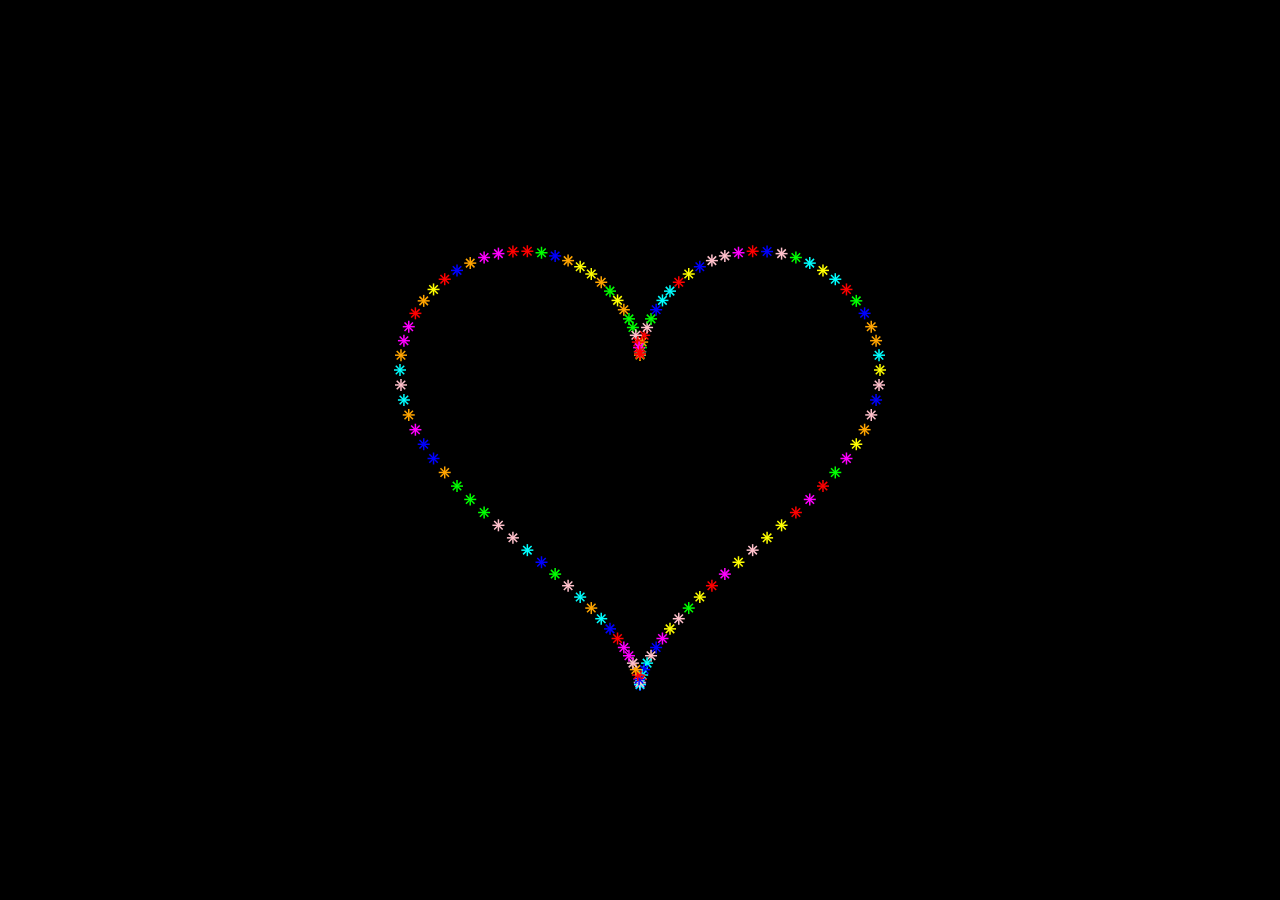
==== index.html @ 090078f6 "Create index.html" ====
<!DOCTYPE html>
<html lang="en">
<head>
<meta charset="UTF-8">
<meta name="viewport" content="width=device-width, initial-scale=1.0">
<title>Sparkling Heart</title>
<style>
body{
    margin:0;
    overflow:hidden;
    background:black;
}
canvas{
    display:block;
}
</style>
</head>
<body>

<canvas id="canvas"></canvas>

<script>
const canvas = document.getElementById("canvas");
const ctx = canvas.getContext("2d");

function resize(){
    canvas.width = window.innerWidth;
    canvas.height = window.innerHeight;
}
resize();
window.addEventListener("resize", resize);

const colors = [
    "red","blue","lime","yellow",
    "cyan","magenta","orange","pink"
];

function drawStar(x,y,size,color){
    ctx.strokeStyle=color;
    ctx.lineWidth=1.5;

    for(let i=0;i<8;i++){
        let angle=i*Math.PI/4;
        ctx.beginPath();
        ctx.moveTo(x,y);
        ctx.lineTo(
            x+Math.cos(angle)*size,
            y+Math.sin(angle)*size
        );
        ctx.stroke();
    }
}

function drawHeart(){
    ctx.clearRect(0,0,canvas.width,canvas.height);

    const cx=canvas.width/2;
    const cy=canvas.height/2-20;

    for(let i=0;i<120;i++){
        let t=i*Math.PI*2/120;

        let x=16*Math.pow(Math.sin(t),3)*15;
        let y=(
            13*Math.cos(t)
            -5*Math.cos(2*t)
            -2*Math.cos(3*t)
            -Math.cos(4*t)
        )*15;

        drawStar(
            cx+x,
            cy-y,
            6,
            colors[Math.floor(Math.random()*colors.length)]
        );
    }
}

setInterval(drawHeart,250);
</script>

</body>
</html>
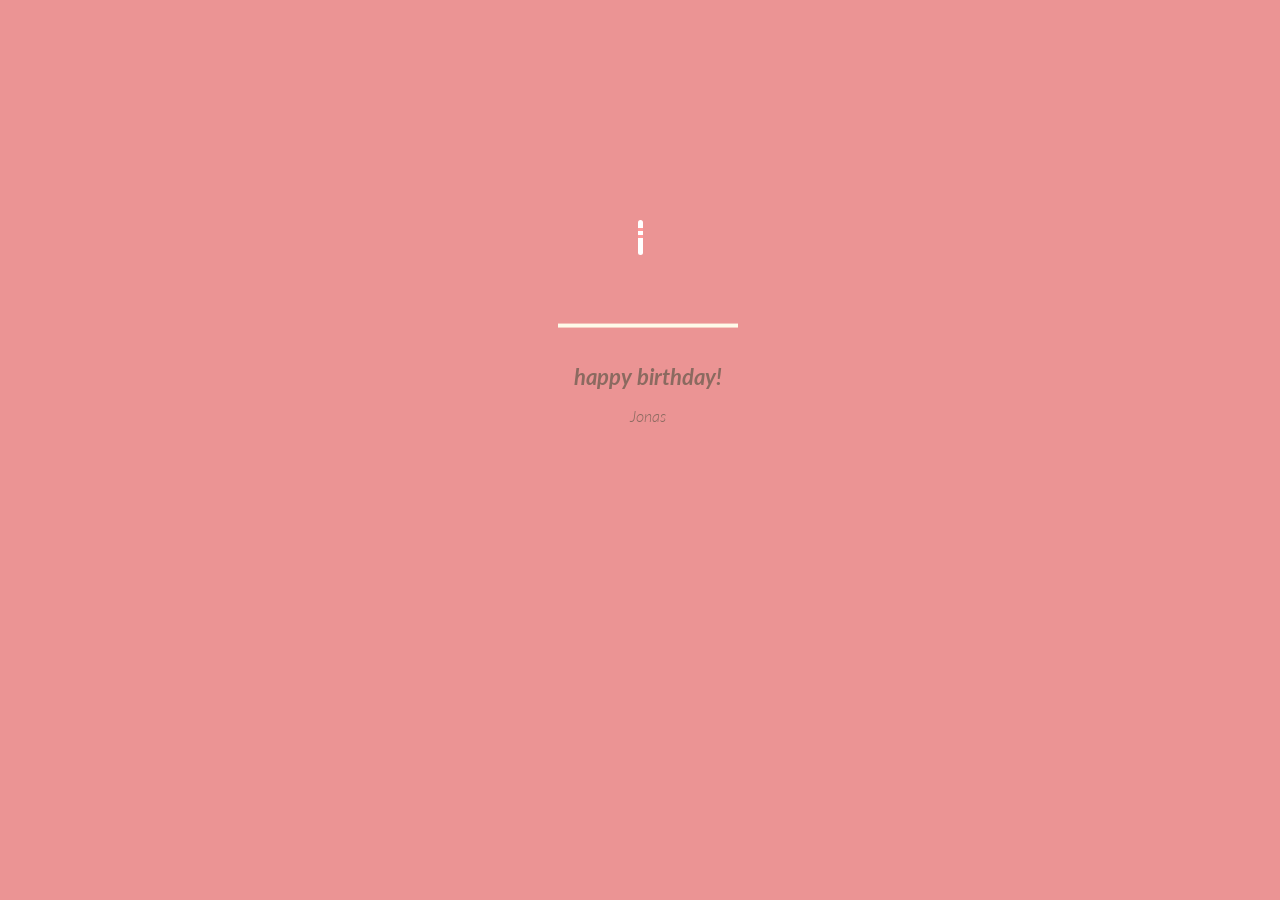
==== commit d7efd8db: "Add files via upload" ====
--- a/index.html
+++ b/index.html
@@ -1,84 +1,170 @@
-<!DOCTYPE html>
-<html lang="en">
-<head>
-<meta charset="UTF-8">
-<meta name="viewport" content="width=device-width, initial-scale=1.0">
-<title>Sparkling Heart</title>
-<style>
-body{
-    margin:0;
-    overflow:hidden;
-    background:black;
-}
-canvas{
-    display:block;
-}
-</style>
-</head>
-<body>
-
-<canvas id="canvas"></canvas>
-
-<script>
-const canvas = document.getElementById("canvas");
-const ctx = canvas.getContext("2d");
-
-function resize(){
-    canvas.width = window.innerWidth;
-    canvas.height = window.innerHeight;
-}
-resize();
-window.addEventListener("resize", resize);
-
-const colors = [
-    "red","blue","lime","yellow",
-    "cyan","magenta","orange","pink"
-];
-
-function drawStar(x,y,size,color){
-    ctx.strokeStyle=color;
-    ctx.lineWidth=1.5;
-
-    for(let i=0;i<8;i++){
-        let angle=i*Math.PI/4;
-        ctx.beginPath();
-        ctx.moveTo(x,y);
-        ctx.lineTo(
-            x+Math.cos(angle)*size,
-            y+Math.sin(angle)*size
-        );
-        ctx.stroke();
-    }
-}
-
-function drawHeart(){
-    ctx.clearRect(0,0,canvas.width,canvas.height);
-
-    const cx=canvas.width/2;
-    const cy=canvas.height/2-20;
-
-    for(let i=0;i<120;i++){
-        let t=i*Math.PI*2/120;
-
-        let x=16*Math.pow(Math.sin(t),3)*15;
-        let y=(
-            13*Math.cos(t)
-            -5*Math.cos(2*t)
-            -2*Math.cos(3*t)
-            -Math.cos(4*t)
-        )*15;
-
-        drawStar(
-            cx+x,
-            cy-y,
-            6,
-            colors[Math.floor(Math.random()*colors.length)]
-        );
-    }
-}
-
-setInterval(drawHeart,250);
-</script>
-
-</body>
-</html>
+<!DOCTYPE html>
+<html lang="en">
+<head>
+    <meta charset="UTF-8">
+    <meta name="viewport" content="width=device-width, initial-scale=1.0">
+    <link rel="stylesheet" href="style.css">
+    <title>Birthday Cake Animation || @code_Zenith.ai</title>
+</head>
+<body>
+    <div class="velas">
+    <div class="fuego"></div>
+    <div class="fuego"></div>
+    <div class="fuego"></div>
+    <div class="fuego"></div>
+    <div class="fuego"></div>
+</div>
+<svg id="cake" version="1.1" x="0px" y="0px" width="200px" height="500px" viewBox="0 0 200 500" enable-background="new 0 0 200 500" xml:space="preserve">
+    <path fill="#a88679" d="M173.667-13.94c-49.298,0-102.782,0-147.334,0c-3.999,0-4-16.002,0-16.002
+		c44.697,0,96.586,0,147.334,0C177.667-29.942,177.668-13.94,173.667-13.94z">
+        <animate id="bizcocho_3" attributeName="d" calcMode="spline" keySplines="0 0 1 1; 0 0 1 1" begin="relleno_2.end" dur="0.3s" fill="freeze" values="
+                          M173.667-13.94c-49.298,0-102.782,0-147.334,0c-3.999,0-4-16.002,0-16.002
+		c44.697,0,96.586,0,147.334,0C177.667-29.942,177.668-13.94,173.667-13.94z
+                          ;
+                          M173.667,411.567c-47.995,12.408-102.955,12.561-147.334,0
+		c-3.848-1.089-0.189-16.089,3.661-15.002c44.836,12.66,90.519,12.753,139.427,0.07
+		C173.293,395.631,177.541,410.566,173.667,411.567z
+                          ;
+                          M173.667,427.569c-49.795,0-101.101,0-147.334,0c-3.999,0-4-16.002,0-16.002
+		c46.385,0,97.539,0,147.334,0C177.668,411.567,177.667,427.569,173.667,427.569z
+                          " />
+    </path>
+    <path fill="#8b6a60" d="M100-178.521c1.858,0,3.364,1.506,3.364,3.363c0,0,0,33.17,0,44.227
+		c0,19.144,0,57.431,0,76.574c0,10.152,0,40.607,0,40.607c0,1.858-1.506,3.364-3.364,3.364l0,0c-1.858,0-3.364-1.506-3.364-3.364c0,0,0-30.455,0-40.607c0-19.144,0-57.432,0-76.575c0-11.057,0-44.226,0-44.226C96.636-177.015,98.142-178.521,100-178.521
+		L100-178.521z">
+        <animate id="relleno_2" attributeName="d" calcMode="spline" keySplines="0 0 1 1; 0 0 1 1; 0 0 0.58 1" begin="bizcocho_2.end" dur="0.5s" fill="freeze" values="
+                          M100-178.521c1.858,0,3.364,1.506,3.364,3.363c0,0,0,33.17,0,44.227
+		c0,19.144,0,57.431,0,76.574c0,10.152,0,40.607,0,40.607c0,1.858-1.506,3.364-3.364,3.364l0,0c-1.858,0-3.364-1.506-3.364-3.364c0,0,0-30.455,0-40.607c0-19.144,0-57.432,0-76.575c0-11.057,0-44.226,0-44.226C96.636-177.015,98.142-178.521,100-178.521
+		L100-178.521z
+                          ;
+                          M100,267.257c1.858,0,3.364,1.506,3.364,3.363c0,0,0,33.17,0,44.227
+		c0,19.143,0,57.43,0,76.574c0,10.151,0,40.606,0,40.606c0,1.858-1.506,3.364-3.364,3.364l0,0c-1.858,0-3.364-1.506-3.364-3.364
+		c0,0,0-30.455,0-40.606c0-19.145,0-57.432,0-76.576c0-11.057,0-44.225,0-44.225C96.636,268.763,98.142,267.257,100,267.257
+		L100,267.257z
+                          ;
+                          M93.928,405.433c-0.655,6.444-0.102,9.067,2.957,11.798c0,0,8.083,5.571,16.828,3.503
+		c18.629-4.406,43.813,6.194,50.792,7.791c14.75,3.375,9.162,6.867,9.162,6.867c-2.412,2.258-58.328,0-73.667,0l0,0
+		c-1.858,0-69.995,2.133-73.667,0c0,0-3.337-2.439,6.172-5.992c11.375-4.25,52.875,8.822,47.139-9.442
+		c-6.333-20.167,5.226-21.514,5.226-21.514c3.435-0.915,12.78-6.663,10.923-0.546L93.928,405.433z
+                          ;
+                          M102.242,427.569c5.348,0,14.079,0,17.462,0c0,0,17.026,0,27.504,0
+		c19.143,0,20.39-3.797,26.459,0c3,1.877,0,7.823,0,7.823c-2.412,2.258-58.328,0-73.667,0l0,0c-1.858,0-67.187,0-73.667,0
+		c0,0-4.125-4.983,0-7.823c5.201-3.58,16.085,0,23.725,0c8.841,0,20.762,0,20.762,0c3.686,0,8.597,0,19.511,0H102.242z
+                          " />
+    </path>
+    <path fill="#a88679" d="M173.667-15.929c-46.512,0-105.486,0-147.334,0c-3.999,0-4-16.002,0-16.002
+		c43.566,0,97.96,0,147.334,0C177.667-31.931,177.666-15.929,173.667-15.929z">
+        <animate id="bizcocho_2" attributeName="d" calcMode="spline" keySplines="0 0 1 1; 0 0 1 1; 0.25 0 0.58 1" begin="relleno_1.end" dur="0.5s" fill="freeze" values="
+                          M173.667-15.929c-46.512,0-105.486,0-147.334,0c-3.999,0-4-16.002,0-16.002
+		c43.566,0,97.96,0,147.334,0C177.667-31.931,177.666-15.929,173.667-15.929z
+                          ;
+                          M173.434,445.393c-47.269,8.001-105.245,8.001-147.334,0c-3.929-0.747-0.692-16.543,3.243-15.824
+		c43.828,8.001,92.165,8.001,140.739,0C174.029,428.918,177.377,444.726,173.434,445.393z
+                          ;
+                          M173.667,449.514c-47.576-5.454-102.799-5.744-147.333,0c-3.966,0.512-3.938-15.297,0-16.002
+		c43.683-7.823,97.646-8.026,147.333,0C177.616,434.15,177.642,449.969,173.667,449.514z
+                          ;
+                          M173.667,451.394c-49.298,0-102.782,0-147.334,0c-3.999,0-4-16.002,0-16.002
+		c44.697,0,96.586,0,147.334,0C177.667,435.392,177.668,451.394,173.667,451.394z
+                          " />
+    </path>
+    <path fill="#8b6a60" d="M101.368-73.685c0,12.164,0,15.18,0,28.519c0,22.702,0-13.661,0,8.304c0,14.48,0,18.233,0,30.512
+		c0,1.753-2.958,1.847-2.958,0c0-12.68,0-16.277,0-30.401c0-21.983,0,11.66,0-8.305c0-13.027,0-15.992,0-28.628
+		C98.411-75.883,101.368-75.592,101.368-73.685z">
+        <animate id="relleno_1" attributeName="d" calcMode="spline" keySplines="0 0 1 1; 0 0 1 1; 0 0 0.6 1" begin="bizcocho_1.end" dur="0.5s" fill="freeze" values="
+                          M101.368-73.685c0,12.164,0,15.18,0,28.519c0,22.702,0-13.661,0,8.304c0,14.48,0,18.233,0,30.512
+		c0,1.753-2.958,1.847-2.958,0c0-12.68,0-16.277,0-30.401c0-21.983,0,11.66,0-8.305c0-13.027,0-15.992,0-28.628
+		C98.411-75.883,101.368-75.592,101.368-73.685z
+                          ;
+                          M101.368,350.885c0,12.164,0,65.18,0,78.518c0,22.703,0-33.66,0-11.695c0,14.48,0,28.232,0,40.512
+		c0,1.753-2.958,1.847-2.958,0c0-12.68,0-26.277,0-40.402c0-21.982,0,31.66,0,11.695c0-13.027,0-65.992,0-78.627
+		C98.411,348.686,101.368,348.977,101.368,350.885z
+                          ;
+                          M128.38,447.567c37.626,6.312,39.303,13.658,26.833,12.833c-22.653-1.499-13.636-0.831-23.302-0.831
+		c-14.48,0-17.884,0-30.163,0c-2.087,0-2.068,0-3.915,0c-13.333,0-8.963,0-23.088,0c-11.668,0-14.062,5.995-27.532,1.164
+		c-12.629-4.529,38.667-3.167,46.833-17.333C100.077,432.94,105.546,443.736,128.38,447.567z
+                          ;
+                          M173.667,451.394c2.875,0,2.997,9.257,0,9.131c-22.662-0.956-32.09-0.956-41.756-0.956
+		c-14.48,0-17.884,0-30.163,0c-2.087,0-2.068,0-3.915,0c-13.333,0-8.963,0-23.088,0c-11.668,0-34.99-0.294-48.412,1.831
+		c-4.109,0.65-3.01-10.006,0-10.006C37.129,451.394,149.379,451.394,173.667,451.394z
+                          " />
+    </path>
+    <path fill="#a88679" d="M173.667,21.571c-33.174,0-111.467,0-147.334,0c-4,0-4-16.002,0-16.002c39.836,0,105.982,0,147.334,0
+		C177.668,5.569,177.667,21.571,173.667,21.571z">
+        <animate id="bizcocho_1" attributeName="d" calcMode="spline" keySplines="0 0 1 1; 0 0 1 1; 0 0 1 1; 0.25 0 1 1; 0 0 1 1; 0.25 0 0.6 1" begin="2s" dur="0.8s" fill="freeze" values="
+                          M173.667,21.571c-33.174,0-111.467,0-147.334,0c-4,0-4-16.002,0-16.002c39.836,0,105.982,0,147.334,0
+		C177.668,5.569,177.667,21.571,173.667,21.571z
+                          ;
+                          M173.667,459.569c-33.197,16.002-110.782,16.002-147.334,0c-3.664-1.604,1.614-15.617,5.337-14.153
+		c40.702,16.002,94.289,16.104,136.505,0.103C171.917,444.1,177.271,457.832,173.667,459.569z
+                          ;
+                          M171.817,475.571c-39.361-3.001-105.438-2.571-143.556,0c-3.991,0.27-7.377-14.736-3.387-15.014
+		c41.553-2.888,104.421-3.121,150.51-0.233C179.378,460.574,175.806,475.875,171.817,475.571z
+                          ;
+                          M171.817,459.564c-38.8-12.188-104.504-13.762-143.556,0c-3.772,1.329-7.961-12.604-4.178-13.905
+		c40.864-14.064,105.114-15.52,151.918-0.973C179.822,445.874,175.634,460.762,171.817,459.564z
+                          ;
+                          M173.667,475.571c-46.376-5.005-105.924-4.003-147.334,0c-3.981,0.385-3.479-15.421,0.479-16.002
+		c43.087-6.327,97.705-7.083,146.855,0.438C177.621,460.613,177.644,476,173.667,475.571z
+                          ;
+                          M173.667,474.117c-46.376,1.866-105.638,2.01-147.334,0c-3.995-0.192-3.52-16.144,0.479-16.002
+		c43.794,1.55,96.341,1.541,145.723,0C176.532,457.99,177.663,473.956,173.667,474.117z
+                          ;
+                          M173.667,475.571c-46.512,0-105.486,0-147.334,0c-3.999,0-4-16.002,0-16.002c43.566,0,97.96,0,147.334,0
+		C177.667,459.569,177.666,475.571,173.667,475.571z
+                          " />
+    </path>
+    <path fill="#fefae9" d="M104.812,113.216c0,3.119-2.164,5.67-4.812,5.67c-2.646,0-4.812-2.551-4.812-5.67c0-5.594,0-16.782,0-22.375
+	c0-5.143,0-15.427,0-20.568c0-7.333,0-21.998,0-29.33c0-5.523,0-16.569,0-22.092c0-3.295,0-9.885,0-13.181
+	C95.188,2.551,97.353,0,100,0c2.648,0,4.812,2.551,4.812,5.669c0,3.248,0,9.743,0,12.991c0,5.428,0,16.284,0,21.711
+	c0,7.618,0,22.854,0,30.472c0,4.952,0,14.854,0,19.807C104.812,96.292,104.812,107.576,104.812,113.216z">
+        <animate id="crema" attributeName="d" calcMode="spline" keySplines="0 0 1 1; 0 0 1 1; 0 0 1 1; 0.25 0 1 1; 0 0 1 1; 0 0 0.58 1" begin="bizcocho_3.end" dur="2s" fill="freeze" values="
+                          M104.812,113.216c0,3.119-2.164,5.67-4.812,5.67c-2.646,0-4.812-2.551-4.812-5.67c0-5.594,0-16.782,0-22.375
+	c0-5.143,0-15.427,0-20.568c0-7.333,0-21.998,0-29.33c0-5.523,0-16.569,0-22.092c0-3.295,0-9.885,0-13.181
+	C95.188,2.551,97.353,0,100,0c2.648,0,4.812,2.551,4.812,5.669c0,3.248,0,9.743,0,12.991c0,5.428,0,16.284,0,21.711
+	c0,7.618,0,22.854,0,30.472c0,4.952,0,14.854,0,19.807C104.812,96.292,104.812,107.576,104.812,113.216z
+                          ;
+                          M104.812,405.897c0,3.119-2.164,5.67-4.812,5.67c-2.646,0-4.812-2.551-4.812-5.67c0-5.594,0-16.782,0-22.376
+	c0-5.143,0-15.426,0-20.568c0-7.332,0-21.997,0-29.33c0-5.522,0-16.568,0-22.092c0-3.295,0-9.885,0-13.181
+	c0-3.118,2.165-5.669,4.812-5.669c2.648,0,4.812,2.551,4.812,5.669c0,3.247,0,9.743,0,12.991c0,5.428,0,16.283,0,21.711
+	c0,7.618,0,22.854,0,30.473c0,4.951,0,14.854,0,19.807C104.812,388.972,104.812,400.256,104.812,405.897z
+                          ;
+                          M111.873,411.567c-3.119,0-9.226,0-11.874,0c-2.646,0-7.748,0-10.867,0c-7.086,0-12.698,0-18.292,0
+	c-6.592,0-12.871,7.371-19.166,3.008c-10.043-6.961-7.776-10.169,2.991-17.745c12.61-8.873,27.713,1.994,25.919-7.531
+	c-2.589-13.742,11.008-14.513,11.365-17.789c0.441-4.051,4.235-11.107,8.051-8.175c3.113,2.393,1.007,8.008,0,13.159
+	c-1.871,9.569,8.058,2.113,9.494,14.155c2.592,21.732,21.184-0.675,29.309,7.976c5.216,5.553,18.413,5.552,15.426,12.942
+	c-3.131,7.745-15.825-4.369-23.8,2.903C126.261,418.271,118.301,411.567,111.873,411.567z
+                          ;
+                          M111.873,411.567c-3.119,0-9.226,0-11.874,0c-2.646,0-9.734,4.069-12.853,4.069
+	c-7.086,0-10.712-4.069-16.306-4.069c-6.592,0-12.12,6.013-19.166,3.008c-7.053-3.008-7.458,2.026-18.659,1.165
+	c-6.832-0.525-7.522-3.034-7.533-6.265c-0.037-10.336,22.073-2.452,36.613-2.628c10.234-0.124,19.856-1.439,37.905-2.102
+	c16.642-0.61,32.699,1.552,46.009,1.927c12.438,0.351,29.663-8.99,31.532,3.315c0.773,5.093-5.605,3.342-11.211,9.579
+	c-5.093,5.667-7.59-4.605-12.965-3.832c-8.269,1.189-14.962-8.537-22.937-1.265C126.261,418.271,118.301,411.567,111.873,411.567z
+                          ;
+                          M110.946,413.652c-2.904-1.137-8.405-2.748-12.446-0.97c-6.099,2.685-7.273,10.358-13.253,8.242
+	c-7.843-2.775-8.953-5.008-14.546-5.01c-24.653-0.011-4.849,26.507-18.264,26.507c-12.377,0,5.791-33.537-19.422-26.682
+	c-7.703,2.095-9.806-0.942-9.817-4.173c-0.037-10.336,24.357-4.544,38.897-4.72c10.234-0.124,19.856-1.439,37.905-2.102
+	c16.642-0.61,32.699,1.552,46.009,1.927c12.438,0.351,28.973-8.865,31.532,3.315c1.449,6.896,0.318,15.624-3.874,15.624
+	c-7.619,0-1.788-15.192-19.243-7.111c-7.581,3.51-15.963-9.738-26.669,1.066C120.644,426.744,118.381,416.561,110.946,413.652z
+                          ;
+                          M111.547,413.9c-2.969-0.956-8.775-0.949-13.167-0.5c-14.667,1.5-8.325,16.508-14.667,16.666
+	c-6.667,0.166-0.167-13.5-13.013-14.151c-30.471-1.545-5.572,46.651-18.987,46.651c-12.377,0,10.333-50.166-18.667-44.5
+	c-7.835,1.531-9.537-1.417-9.548-4.647c-0.037-10.336,23.675-5.177,38.215-5.353c10.234-0.124,20.618-1.671,38.667-2.333
+	c16.642-0.61,32.023,1.458,45.333,1.833c12.438,0.351,33.819-8.431,33.199,4.001c-0.532,10.666,0.414,26.166-5.245,25.833
+	c-7.606-0.447-2.954-31.5-19.243-18.899c-7.985,6.177-17.658-5.969-27.377,5.732C118.88,434.066,121.38,417.067,111.547,413.9z
+                          ;
+                          M111.547,415.233c-6.667-0.834-9.667,4.667-13.833,3.333c-19.649-6.291-8.158,22.176-14.5,22.334
+	c-6.667,0.166,2.833-18-13.333-22.167c-29.544-7.615-9.667,43.833-20.167,43.833c-10.333,0,8.004-55.006-16.833-39
+	c-7.5,4.833-9.508-3.78-9.299-7.004c0.799-12.329,23.592-7.153,38.132-7.329c10.234-0.124,20.238-1.505,38.287-2.167
+	c16.642-0.61,32.903,1.125,46.213,1.5c12.438,0.351,35.058-5.579,31.863,6.451c-5.532,20.833,1.25,28.216-4.409,27.883
+	c-7.606-0.447-6.058-37.895-20.62-23.333c-10.167,10.166-15.972-0.747-25,12C119.547,443.568,121.798,416.515,111.547,415.233z
+                          " />
+    </path>
+    <rect x="10" y="475.571" fill="#fefae9" width="180" height="4" />
+</svg>
+<div class="text">
+  <h1>happy birthday!</h1>
+  <p>Jonas</p>
+</div>
+</body>
+</html>
--- a/style.css
+++ b/style.css
@@ -0,0 +1,113 @@
+@import url(https://fonts.googleapis.com/css?family=Lato:300italic);
+
+html,
+body {
+  width: 100%;
+  height: 100%;
+}
+
+body {
+  background: #eb9494;
+  overflow: hidden;
+}
+
+#cake {
+  display: block;
+  position: relative;
+  margin: -10em auto 0 auto;
+}
+
+/* ============================================== Candle
+*/
+
+.velas {
+  background: #ffffff;
+  border-radius: 10px;
+  position: absolute;
+  top: 228px;
+  left: 50%;
+  margin-left: -2.4px;
+  margin-top: -8.33333333px;
+  width: 5px;
+  height: 35px;
+  transform: translateY(-300px);
+  backface-visibility: hidden;
+  animation: in 500ms 6s ease-out forwards;
+}
+.velas:after,
+.velas:before {
+  background: rgba(255, 0, 0, 0.4);
+  content: "";
+  position: absolute;
+  width: 100%;
+  height: 2.22222222px;
+}
+.velas:after {
+  top: 25%;
+  left: 0;
+}
+.velas:before {
+  top: 45%;
+  left: 0;
+}
+
+/* ============================================== Fire
+*/
+
+.fuego {
+  border-radius: 100%;
+  position: absolute;
+  top: -20px;
+  left: 50%;
+  margin-left: -2.6px;
+  width: 6.66666667px;
+  height: 18px;
+}
+.fuego:nth-child(1) {
+  animation: fuego 2s 6.5s infinite;
+}
+.fuego:nth-child(2) {
+  animation: fuego 1.5s 6.5s infinite;
+}
+.fuego:nth-child(3) {
+  animation: fuego 1s 6.5s infinite;
+}
+.fuego:nth-child(4) {
+  animation: fuego 0.5s 6.5s infinite;
+}
+.fuego:nth-child(5) {
+  animation: fuego 0.2s 6.5s infinite;
+}
+
+/* ============================================== Animation Fire
+*/
+
+@keyframes fuego {
+  0%, 100% {
+    background: rgba(254, 248, 97, 0.5);
+    box-shadow: 0 0 40px 10px rgba(248, 233, 209, 0.2);
+    transform: translateY(0) scale(1);
+  }
+  50% {
+    background: rgba(255, 50, 0, 0.1);
+    box-shadow: 0 0 40px 20px rgba(248, 233, 209, 0.2);
+    transform: translateY(-20px) scale(0);
+  }
+}
+
+@keyframes in {
+  to {
+    transform: translateY(0);
+  }
+}
+
+.text {
+  color: #8b6a60;
+  font-family: 'Lato', sans-serif;
+  font-weight: 300;
+  font-style:italic;
+  text-align: center;
+  h1 {
+    font-size: 1.4em;
+  }
+}  
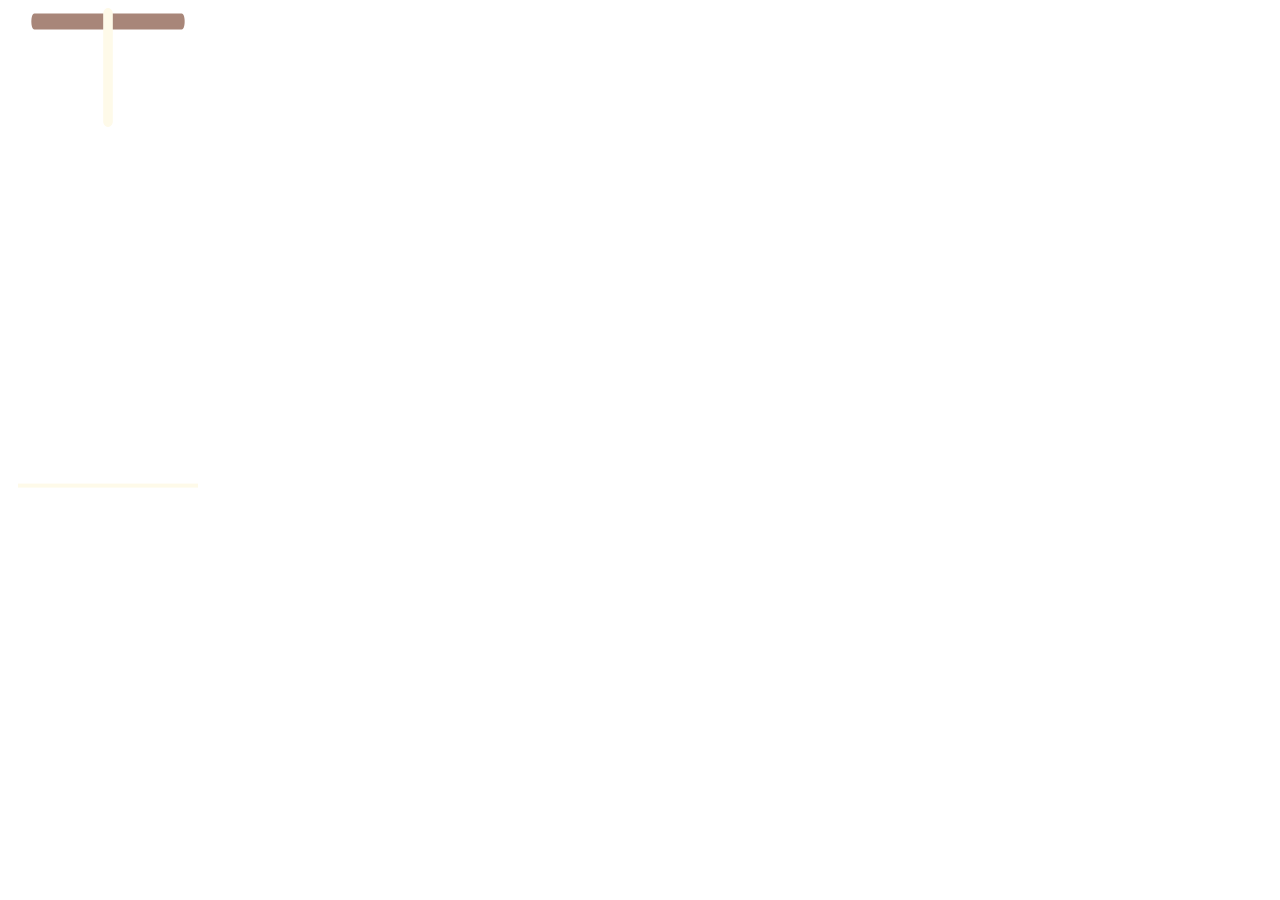
==== commit d3b79277: "Rename index_cake_bigger_no_text.html to index.html" ====
--- a/index.html
+++ b/index.html
@@ -1,170 +1,167 @@
-<!DOCTYPE html>
-<html lang="en">
-<head>
-    <meta charset="UTF-8">
-    <meta name="viewport" content="width=device-width, initial-scale=1.0">
-    <link rel="stylesheet" href="style.css">
-    <title>Birthday Cake Animation || @code_Zenith.ai</title>
-</head>
-<body>
-    <div class="velas">
-    <div class="fuego"></div>
-    <div class="fuego"></div>
-    <div class="fuego"></div>
-    <div class="fuego"></div>
-    <div class="fuego"></div>
-</div>
-<svg id="cake" version="1.1" x="0px" y="0px" width="200px" height="500px" viewBox="0 0 200 500" enable-background="new 0 0 200 500" xml:space="preserve">
-    <path fill="#a88679" d="M173.667-13.94c-49.298,0-102.782,0-147.334,0c-3.999,0-4-16.002,0-16.002
-		c44.697,0,96.586,0,147.334,0C177.667-29.942,177.668-13.94,173.667-13.94z">
-        <animate id="bizcocho_3" attributeName="d" calcMode="spline" keySplines="0 0 1 1; 0 0 1 1" begin="relleno_2.end" dur="0.3s" fill="freeze" values="
-                          M173.667-13.94c-49.298,0-102.782,0-147.334,0c-3.999,0-4-16.002,0-16.002
-		c44.697,0,96.586,0,147.334,0C177.667-29.942,177.668-13.94,173.667-13.94z
-                          ;
-                          M173.667,411.567c-47.995,12.408-102.955,12.561-147.334,0
-		c-3.848-1.089-0.189-16.089,3.661-15.002c44.836,12.66,90.519,12.753,139.427,0.07
-		C173.293,395.631,177.541,410.566,173.667,411.567z
-                          ;
-                          M173.667,427.569c-49.795,0-101.101,0-147.334,0c-3.999,0-4-16.002,0-16.002
-		c46.385,0,97.539,0,147.334,0C177.668,411.567,177.667,427.569,173.667,427.569z
-                          " />
-    </path>
-    <path fill="#8b6a60" d="M100-178.521c1.858,0,3.364,1.506,3.364,3.363c0,0,0,33.17,0,44.227
-		c0,19.144,0,57.431,0,76.574c0,10.152,0,40.607,0,40.607c0,1.858-1.506,3.364-3.364,3.364l0,0c-1.858,0-3.364-1.506-3.364-3.364c0,0,0-30.455,0-40.607c0-19.144,0-57.432,0-76.575c0-11.057,0-44.226,0-44.226C96.636-177.015,98.142-178.521,100-178.521
-		L100-178.521z">
-        <animate id="relleno_2" attributeName="d" calcMode="spline" keySplines="0 0 1 1; 0 0 1 1; 0 0 0.58 1" begin="bizcocho_2.end" dur="0.5s" fill="freeze" values="
-                          M100-178.521c1.858,0,3.364,1.506,3.364,3.363c0,0,0,33.17,0,44.227
-		c0,19.144,0,57.431,0,76.574c0,10.152,0,40.607,0,40.607c0,1.858-1.506,3.364-3.364,3.364l0,0c-1.858,0-3.364-1.506-3.364-3.364c0,0,0-30.455,0-40.607c0-19.144,0-57.432,0-76.575c0-11.057,0-44.226,0-44.226C96.636-177.015,98.142-178.521,100-178.521
-		L100-178.521z
-                          ;
-                          M100,267.257c1.858,0,3.364,1.506,3.364,3.363c0,0,0,33.17,0,44.227
-		c0,19.143,0,57.43,0,76.574c0,10.151,0,40.606,0,40.606c0,1.858-1.506,3.364-3.364,3.364l0,0c-1.858,0-3.364-1.506-3.364-3.364
-		c0,0,0-30.455,0-40.606c0-19.145,0-57.432,0-76.576c0-11.057,0-44.225,0-44.225C96.636,268.763,98.142,267.257,100,267.257
-		L100,267.257z
-                          ;
-                          M93.928,405.433c-0.655,6.444-0.102,9.067,2.957,11.798c0,0,8.083,5.571,16.828,3.503
-		c18.629-4.406,43.813,6.194,50.792,7.791c14.75,3.375,9.162,6.867,9.162,6.867c-2.412,2.258-58.328,0-73.667,0l0,0
-		c-1.858,0-69.995,2.133-73.667,0c0,0-3.337-2.439,6.172-5.992c11.375-4.25,52.875,8.822,47.139-9.442
-		c-6.333-20.167,5.226-21.514,5.226-21.514c3.435-0.915,12.78-6.663,10.923-0.546L93.928,405.433z
-                          ;
-                          M102.242,427.569c5.348,0,14.079,0,17.462,0c0,0,17.026,0,27.504,0
-		c19.143,0,20.39-3.797,26.459,0c3,1.877,0,7.823,0,7.823c-2.412,2.258-58.328,0-73.667,0l0,0c-1.858,0-67.187,0-73.667,0
-		c0,0-4.125-4.983,0-7.823c5.201-3.58,16.085,0,23.725,0c8.841,0,20.762,0,20.762,0c3.686,0,8.597,0,19.511,0H102.242z
-                          " />
-    </path>
-    <path fill="#a88679" d="M173.667-15.929c-46.512,0-105.486,0-147.334,0c-3.999,0-4-16.002,0-16.002
-		c43.566,0,97.96,0,147.334,0C177.667-31.931,177.666-15.929,173.667-15.929z">
-        <animate id="bizcocho_2" attributeName="d" calcMode="spline" keySplines="0 0 1 1; 0 0 1 1; 0.25 0 0.58 1" begin="relleno_1.end" dur="0.5s" fill="freeze" values="
-                          M173.667-15.929c-46.512,0-105.486,0-147.334,0c-3.999,0-4-16.002,0-16.002
-		c43.566,0,97.96,0,147.334,0C177.667-31.931,177.666-15.929,173.667-15.929z
-                          ;
-                          M173.434,445.393c-47.269,8.001-105.245,8.001-147.334,0c-3.929-0.747-0.692-16.543,3.243-15.824
-		c43.828,8.001,92.165,8.001,140.739,0C174.029,428.918,177.377,444.726,173.434,445.393z
-                          ;
-                          M173.667,449.514c-47.576-5.454-102.799-5.744-147.333,0c-3.966,0.512-3.938-15.297,0-16.002
-		c43.683-7.823,97.646-8.026,147.333,0C177.616,434.15,177.642,449.969,173.667,449.514z
-                          ;
-                          M173.667,451.394c-49.298,0-102.782,0-147.334,0c-3.999,0-4-16.002,0-16.002
-		c44.697,0,96.586,0,147.334,0C177.667,435.392,177.668,451.394,173.667,451.394z
-                          " />
-    </path>
-    <path fill="#8b6a60" d="M101.368-73.685c0,12.164,0,15.18,0,28.519c0,22.702,0-13.661,0,8.304c0,14.48,0,18.233,0,30.512
-		c0,1.753-2.958,1.847-2.958,0c0-12.68,0-16.277,0-30.401c0-21.983,0,11.66,0-8.305c0-13.027,0-15.992,0-28.628
-		C98.411-75.883,101.368-75.592,101.368-73.685z">
-        <animate id="relleno_1" attributeName="d" calcMode="spline" keySplines="0 0 1 1; 0 0 1 1; 0 0 0.6 1" begin="bizcocho_1.end" dur="0.5s" fill="freeze" values="
-                          M101.368-73.685c0,12.164,0,15.18,0,28.519c0,22.702,0-13.661,0,8.304c0,14.48,0,18.233,0,30.512
-		c0,1.753-2.958,1.847-2.958,0c0-12.68,0-16.277,0-30.401c0-21.983,0,11.66,0-8.305c0-13.027,0-15.992,0-28.628
-		C98.411-75.883,101.368-75.592,101.368-73.685z
-                          ;
-                          M101.368,350.885c0,12.164,0,65.18,0,78.518c0,22.703,0-33.66,0-11.695c0,14.48,0,28.232,0,40.512
-		c0,1.753-2.958,1.847-2.958,0c0-12.68,0-26.277,0-40.402c0-21.982,0,31.66,0,11.695c0-13.027,0-65.992,0-78.627
-		C98.411,348.686,101.368,348.977,101.368,350.885z
-                          ;
-                          M128.38,447.567c37.626,6.312,39.303,13.658,26.833,12.833c-22.653-1.499-13.636-0.831-23.302-0.831
-		c-14.48,0-17.884,0-30.163,0c-2.087,0-2.068,0-3.915,0c-13.333,0-8.963,0-23.088,0c-11.668,0-14.062,5.995-27.532,1.164
-		c-12.629-4.529,38.667-3.167,46.833-17.333C100.077,432.94,105.546,443.736,128.38,447.567z
-                          ;
-                          M173.667,451.394c2.875,0,2.997,9.257,0,9.131c-22.662-0.956-32.09-0.956-41.756-0.956
-		c-14.48,0-17.884,0-30.163,0c-2.087,0-2.068,0-3.915,0c-13.333,0-8.963,0-23.088,0c-11.668,0-34.99-0.294-48.412,1.831
-		c-4.109,0.65-3.01-10.006,0-10.006C37.129,451.394,149.379,451.394,173.667,451.394z
-                          " />
-    </path>
-    <path fill="#a88679" d="M173.667,21.571c-33.174,0-111.467,0-147.334,0c-4,0-4-16.002,0-16.002c39.836,0,105.982,0,147.334,0
-		C177.668,5.569,177.667,21.571,173.667,21.571z">
-        <animate id="bizcocho_1" attributeName="d" calcMode="spline" keySplines="0 0 1 1; 0 0 1 1; 0 0 1 1; 0.25 0 1 1; 0 0 1 1; 0.25 0 0.6 1" begin="2s" dur="0.8s" fill="freeze" values="
-                          M173.667,21.571c-33.174,0-111.467,0-147.334,0c-4,0-4-16.002,0-16.002c39.836,0,105.982,0,147.334,0
-		C177.668,5.569,177.667,21.571,173.667,21.571z
-                          ;
-                          M173.667,459.569c-33.197,16.002-110.782,16.002-147.334,0c-3.664-1.604,1.614-15.617,5.337-14.153
-		c40.702,16.002,94.289,16.104,136.505,0.103C171.917,444.1,177.271,457.832,173.667,459.569z
-                          ;
-                          M171.817,475.571c-39.361-3.001-105.438-2.571-143.556,0c-3.991,0.27-7.377-14.736-3.387-15.014
-		c41.553-2.888,104.421-3.121,150.51-0.233C179.378,460.574,175.806,475.875,171.817,475.571z
-                          ;
-                          M171.817,459.564c-38.8-12.188-104.504-13.762-143.556,0c-3.772,1.329-7.961-12.604-4.178-13.905
-		c40.864-14.064,105.114-15.52,151.918-0.973C179.822,445.874,175.634,460.762,171.817,459.564z
-                          ;
-                          M173.667,475.571c-46.376-5.005-105.924-4.003-147.334,0c-3.981,0.385-3.479-15.421,0.479-16.002
-		c43.087-6.327,97.705-7.083,146.855,0.438C177.621,460.613,177.644,476,173.667,475.571z
-                          ;
-                          M173.667,474.117c-46.376,1.866-105.638,2.01-147.334,0c-3.995-0.192-3.52-16.144,0.479-16.002
-		c43.794,1.55,96.341,1.541,145.723,0C176.532,457.99,177.663,473.956,173.667,474.117z
-                          ;
-                          M173.667,475.571c-46.512,0-105.486,0-147.334,0c-3.999,0-4-16.002,0-16.002c43.566,0,97.96,0,147.334,0
-		C177.667,459.569,177.666,475.571,173.667,475.571z
-                          " />
-    </path>
-    <path fill="#fefae9" d="M104.812,113.216c0,3.119-2.164,5.67-4.812,5.67c-2.646,0-4.812-2.551-4.812-5.67c0-5.594,0-16.782,0-22.375
-	c0-5.143,0-15.427,0-20.568c0-7.333,0-21.998,0-29.33c0-5.523,0-16.569,0-22.092c0-3.295,0-9.885,0-13.181
-	C95.188,2.551,97.353,0,100,0c2.648,0,4.812,2.551,4.812,5.669c0,3.248,0,9.743,0,12.991c0,5.428,0,16.284,0,21.711
-	c0,7.618,0,22.854,0,30.472c0,4.952,0,14.854,0,19.807C104.812,96.292,104.812,107.576,104.812,113.216z">
-        <animate id="crema" attributeName="d" calcMode="spline" keySplines="0 0 1 1; 0 0 1 1; 0 0 1 1; 0.25 0 1 1; 0 0 1 1; 0 0 0.58 1" begin="bizcocho_3.end" dur="2s" fill="freeze" values="
-                          M104.812,113.216c0,3.119-2.164,5.67-4.812,5.67c-2.646,0-4.812-2.551-4.812-5.67c0-5.594,0-16.782,0-22.375
-	c0-5.143,0-15.427,0-20.568c0-7.333,0-21.998,0-29.33c0-5.523,0-16.569,0-22.092c0-3.295,0-9.885,0-13.181
-	C95.188,2.551,97.353,0,100,0c2.648,0,4.812,2.551,4.812,5.669c0,3.248,0,9.743,0,12.991c0,5.428,0,16.284,0,21.711
-	c0,7.618,0,22.854,0,30.472c0,4.952,0,14.854,0,19.807C104.812,96.292,104.812,107.576,104.812,113.216z
-                          ;
-                          M104.812,405.897c0,3.119-2.164,5.67-4.812,5.67c-2.646,0-4.812-2.551-4.812-5.67c0-5.594,0-16.782,0-22.376
-	c0-5.143,0-15.426,0-20.568c0-7.332,0-21.997,0-29.33c0-5.522,0-16.568,0-22.092c0-3.295,0-9.885,0-13.181
-	c0-3.118,2.165-5.669,4.812-5.669c2.648,0,4.812,2.551,4.812,5.669c0,3.247,0,9.743,0,12.991c0,5.428,0,16.283,0,21.711
-	c0,7.618,0,22.854,0,30.473c0,4.951,0,14.854,0,19.807C104.812,388.972,104.812,400.256,104.812,405.897z
-                          ;
-                          M111.873,411.567c-3.119,0-9.226,0-11.874,0c-2.646,0-7.748,0-10.867,0c-7.086,0-12.698,0-18.292,0
-	c-6.592,0-12.871,7.371-19.166,3.008c-10.043-6.961-7.776-10.169,2.991-17.745c12.61-8.873,27.713,1.994,25.919-7.531
-	c-2.589-13.742,11.008-14.513,11.365-17.789c0.441-4.051,4.235-11.107,8.051-8.175c3.113,2.393,1.007,8.008,0,13.159
-	c-1.871,9.569,8.058,2.113,9.494,14.155c2.592,21.732,21.184-0.675,29.309,7.976c5.216,5.553,18.413,5.552,15.426,12.942
-	c-3.131,7.745-15.825-4.369-23.8,2.903C126.261,418.271,118.301,411.567,111.873,411.567z
-                          ;
-                          M111.873,411.567c-3.119,0-9.226,0-11.874,0c-2.646,0-9.734,4.069-12.853,4.069
-	c-7.086,0-10.712-4.069-16.306-4.069c-6.592,0-12.12,6.013-19.166,3.008c-7.053-3.008-7.458,2.026-18.659,1.165
-	c-6.832-0.525-7.522-3.034-7.533-6.265c-0.037-10.336,22.073-2.452,36.613-2.628c10.234-0.124,19.856-1.439,37.905-2.102
-	c16.642-0.61,32.699,1.552,46.009,1.927c12.438,0.351,29.663-8.99,31.532,3.315c0.773,5.093-5.605,3.342-11.211,9.579
-	c-5.093,5.667-7.59-4.605-12.965-3.832c-8.269,1.189-14.962-8.537-22.937-1.265C126.261,418.271,118.301,411.567,111.873,411.567z
-                          ;
-                          M110.946,413.652c-2.904-1.137-8.405-2.748-12.446-0.97c-6.099,2.685-7.273,10.358-13.253,8.242
-	c-7.843-2.775-8.953-5.008-14.546-5.01c-24.653-0.011-4.849,26.507-18.264,26.507c-12.377,0,5.791-33.537-19.422-26.682
-	c-7.703,2.095-9.806-0.942-9.817-4.173c-0.037-10.336,24.357-4.544,38.897-4.72c10.234-0.124,19.856-1.439,37.905-2.102
-	c16.642-0.61,32.699,1.552,46.009,1.927c12.438,0.351,28.973-8.865,31.532,3.315c1.449,6.896,0.318,15.624-3.874,15.624
-	c-7.619,0-1.788-15.192-19.243-7.111c-7.581,3.51-15.963-9.738-26.669,1.066C120.644,426.744,118.381,416.561,110.946,413.652z
-                          ;
-                          M111.547,413.9c-2.969-0.956-8.775-0.949-13.167-0.5c-14.667,1.5-8.325,16.508-14.667,16.666
-	c-6.667,0.166-0.167-13.5-13.013-14.151c-30.471-1.545-5.572,46.651-18.987,46.651c-12.377,0,10.333-50.166-18.667-44.5
-	c-7.835,1.531-9.537-1.417-9.548-4.647c-0.037-10.336,23.675-5.177,38.215-5.353c10.234-0.124,20.618-1.671,38.667-2.333
-	c16.642-0.61,32.023,1.458,45.333,1.833c12.438,0.351,33.819-8.431,33.199,4.001c-0.532,10.666,0.414,26.166-5.245,25.833
-	c-7.606-0.447-2.954-31.5-19.243-18.899c-7.985,6.177-17.658-5.969-27.377,5.732C118.88,434.066,121.38,417.067,111.547,413.9z
-                          ;
-                          M111.547,415.233c-6.667-0.834-9.667,4.667-13.833,3.333c-19.649-6.291-8.158,22.176-14.5,22.334
-	c-6.667,0.166,2.833-18-13.333-22.167c-29.544-7.615-9.667,43.833-20.167,43.833c-10.333,0,8.004-55.006-16.833-39
-	c-7.5,4.833-9.508-3.78-9.299-7.004c0.799-12.329,23.592-7.153,38.132-7.329c10.234-0.124,20.238-1.505,38.287-2.167
-	c16.642-0.61,32.903,1.125,46.213,1.5c12.438,0.351,35.058-5.579,31.863,6.451c-5.532,20.833,1.25,28.216-4.409,27.883
-	c-7.606-0.447-6.058-37.895-20.62-23.333c-10.167,10.166-15.972-0.747-25,12C119.547,443.568,121.798,416.515,111.547,415.233z
-                          " />
-    </path>
-    <rect x="10" y="475.571" fill="#fefae9" width="180" height="4" />
-</svg>
-<div class="text">
-  <h1>happy birthday!</h1>
-  <p>Jonas</p>
-</div>
-</body>
-</html>+<!DOCTYPE html>
+<html lang="en">
+<head>
+    <meta charset="UTF-8">
+    <meta name="viewport" content="width=device-width, initial-scale=1.0">
+    <link rel="stylesheet" href="style.css">
+    <title>Birthday Cake Animation || @code_Zenith.ai</title>
+</head>
+<body>
+    <div class="velas">
+    <div class="fuego"></div>
+    <div class="fuego"></div>
+    <div class="fuego"></div>
+    <div class="fuego"></div>
+    <div class="fuego"></div>
+</div>
+<svg id="cake" version="1.1" x="0px" y="0px" width="200px" height="500px" viewBox="0 0 200 500" enable-background="new 0 0 200 500" xml:space="preserve">
+    <path fill="#a88679" d="M173.667-13.94c-49.298,0-102.782,0-147.334,0c-3.999,0-4-16.002,0-16.002
+		c44.697,0,96.586,0,147.334,0C177.667-29.942,177.668-13.94,173.667-13.94z">
+        <animate id="bizcocho_3" attributeName="d" calcMode="spline" keySplines="0 0 1 1; 0 0 1 1" begin="relleno_2.end" dur="0.3s" fill="freeze" values="
+                          M173.667-13.94c-49.298,0-102.782,0-147.334,0c-3.999,0-4-16.002,0-16.002
+		c44.697,0,96.586,0,147.334,0C177.667-29.942,177.668-13.94,173.667-13.94z
+                          ;
+                          M173.667,411.567c-47.995,12.408-102.955,12.561-147.334,0
+		c-3.848-1.089-0.189-16.089,3.661-15.002c44.836,12.66,90.519,12.753,139.427,0.07
+		C173.293,395.631,177.541,410.566,173.667,411.567z
+                          ;
+                          M173.667,427.569c-49.795,0-101.101,0-147.334,0c-3.999,0-4-16.002,0-16.002
+		c46.385,0,97.539,0,147.334,0C177.668,411.567,177.667,427.569,173.667,427.569z
+                          " />
+    </path>
+    <path fill="#8b6a60" d="M100-178.521c1.858,0,3.364,1.506,3.364,3.363c0,0,0,33.17,0,44.227
+		c0,19.144,0,57.431,0,76.574c0,10.152,0,40.607,0,40.607c0,1.858-1.506,3.364-3.364,3.364l0,0c-1.858,0-3.364-1.506-3.364-3.364c0,0,0-30.455,0-40.607c0-19.144,0-57.432,0-76.575c0-11.057,0-44.226,0-44.226C96.636-177.015,98.142-178.521,100-178.521
+		L100-178.521z">
+        <animate id="relleno_2" attributeName="d" calcMode="spline" keySplines="0 0 1 1; 0 0 1 1; 0 0 0.58 1" begin="bizcocho_2.end" dur="0.5s" fill="freeze" values="
+                          M100-178.521c1.858,0,3.364,1.506,3.364,3.363c0,0,0,33.17,0,44.227
+		c0,19.144,0,57.431,0,76.574c0,10.152,0,40.607,0,40.607c0,1.858-1.506,3.364-3.364,3.364l0,0c-1.858,0-3.364-1.506-3.364-3.364c0,0,0-30.455,0-40.607c0-19.144,0-57.432,0-76.575c0-11.057,0-44.226,0-44.226C96.636-177.015,98.142-178.521,100-178.521
+		L100-178.521z
+                          ;
+                          M100,267.257c1.858,0,3.364,1.506,3.364,3.363c0,0,0,33.17,0,44.227
+		c0,19.143,0,57.43,0,76.574c0,10.151,0,40.606,0,40.606c0,1.858-1.506,3.364-3.364,3.364l0,0c-1.858,0-3.364-1.506-3.364-3.364
+		c0,0,0-30.455,0-40.606c0-19.145,0-57.432,0-76.576c0-11.057,0-44.225,0-44.225C96.636,268.763,98.142,267.257,100,267.257
+		L100,267.257z
+                          ;
+                          M93.928,405.433c-0.655,6.444-0.102,9.067,2.957,11.798c0,0,8.083,5.571,16.828,3.503
+		c18.629-4.406,43.813,6.194,50.792,7.791c14.75,3.375,9.162,6.867,9.162,6.867c-2.412,2.258-58.328,0-73.667,0l0,0
+		c-1.858,0-69.995,2.133-73.667,0c0,0-3.337-2.439,6.172-5.992c11.375-4.25,52.875,8.822,47.139-9.442
+		c-6.333-20.167,5.226-21.514,5.226-21.514c3.435-0.915,12.78-6.663,10.923-0.546L93.928,405.433z
+                          ;
+                          M102.242,427.569c5.348,0,14.079,0,17.462,0c0,0,17.026,0,27.504,0
+		c19.143,0,20.39-3.797,26.459,0c3,1.877,0,7.823,0,7.823c-2.412,2.258-58.328,0-73.667,0l0,0c-1.858,0-67.187,0-73.667,0
+		c0,0-4.125-4.983,0-7.823c5.201-3.58,16.085,0,23.725,0c8.841,0,20.762,0,20.762,0c3.686,0,8.597,0,19.511,0H102.242z
+                          " />
+    </path>
+    <path fill="#a88679" d="M173.667-15.929c-46.512,0-105.486,0-147.334,0c-3.999,0-4-16.002,0-16.002
+		c43.566,0,97.96,0,147.334,0C177.667-31.931,177.666-15.929,173.667-15.929z">
+        <animate id="bizcocho_2" attributeName="d" calcMode="spline" keySplines="0 0 1 1; 0 0 1 1; 0.25 0 0.58 1" begin="relleno_1.end" dur="0.5s" fill="freeze" values="
+                          M173.667-15.929c-46.512,0-105.486,0-147.334,0c-3.999,0-4-16.002,0-16.002
+		c43.566,0,97.96,0,147.334,0C177.667-31.931,177.666-15.929,173.667-15.929z
+                          ;
+                          M173.434,445.393c-47.269,8.001-105.245,8.001-147.334,0c-3.929-0.747-0.692-16.543,3.243-15.824
+		c43.828,8.001,92.165,8.001,140.739,0C174.029,428.918,177.377,444.726,173.434,445.393z
+                          ;
+                          M173.667,449.514c-47.576-5.454-102.799-5.744-147.333,0c-3.966,0.512-3.938-15.297,0-16.002
+		c43.683-7.823,97.646-8.026,147.333,0C177.616,434.15,177.642,449.969,173.667,449.514z
+                          ;
+                          M173.667,451.394c-49.298,0-102.782,0-147.334,0c-3.999,0-4-16.002,0-16.002
+		c44.697,0,96.586,0,147.334,0C177.667,435.392,177.668,451.394,173.667,451.394z
+                          " />
+    </path>
+    <path fill="#8b6a60" d="M101.368-73.685c0,12.164,0,15.18,0,28.519c0,22.702,0-13.661,0,8.304c0,14.48,0,18.233,0,30.512
+		c0,1.753-2.958,1.847-2.958,0c0-12.68,0-16.277,0-30.401c0-21.983,0,11.66,0-8.305c0-13.027,0-15.992,0-28.628
+		C98.411-75.883,101.368-75.592,101.368-73.685z">
+        <animate id="relleno_1" attributeName="d" calcMode="spline" keySplines="0 0 1 1; 0 0 1 1; 0 0 0.6 1" begin="bizcocho_1.end" dur="0.5s" fill="freeze" values="
+                          M101.368-73.685c0,12.164,0,15.18,0,28.519c0,22.702,0-13.661,0,8.304c0,14.48,0,18.233,0,30.512
+		c0,1.753-2.958,1.847-2.958,0c0-12.68,0-16.277,0-30.401c0-21.983,0,11.66,0-8.305c0-13.027,0-15.992,0-28.628
+		C98.411-75.883,101.368-75.592,101.368-73.685z
+                          ;
+                          M101.368,350.885c0,12.164,0,65.18,0,78.518c0,22.703,0-33.66,0-11.695c0,14.48,0,28.232,0,40.512
+		c0,1.753-2.958,1.847-2.958,0c0-12.68,0-26.277,0-40.402c0-21.982,0,31.66,0,11.695c0-13.027,0-65.992,0-78.627
+		C98.411,348.686,101.368,348.977,101.368,350.885z
+                          ;
+                          M128.38,447.567c37.626,6.312,39.303,13.658,26.833,12.833c-22.653-1.499-13.636-0.831-23.302-0.831
+		c-14.48,0-17.884,0-30.163,0c-2.087,0-2.068,0-3.915,0c-13.333,0-8.963,0-23.088,0c-11.668,0-14.062,5.995-27.532,1.164
+		c-12.629-4.529,38.667-3.167,46.833-17.333C100.077,432.94,105.546,443.736,128.38,447.567z
+                          ;
+                          M173.667,451.394c2.875,0,2.997,9.257,0,9.131c-22.662-0.956-32.09-0.956-41.756-0.956
+		c-14.48,0-17.884,0-30.163,0c-2.087,0-2.068,0-3.915,0c-13.333,0-8.963,0-23.088,0c-11.668,0-34.99-0.294-48.412,1.831
+		c-4.109,0.65-3.01-10.006,0-10.006C37.129,451.394,149.379,451.394,173.667,451.394z
+                          " />
+    </path>
+    <path fill="#a88679" d="M173.667,21.571c-33.174,0-111.467,0-147.334,0c-4,0-4-16.002,0-16.002c39.836,0,105.982,0,147.334,0
+		C177.668,5.569,177.667,21.571,173.667,21.571z">
+        <animate id="bizcocho_1" attributeName="d" calcMode="spline" keySplines="0 0 1 1; 0 0 1 1; 0 0 1 1; 0.25 0 1 1; 0 0 1 1; 0.25 0 0.6 1" begin="2s" dur="0.8s" fill="freeze" values="
+                          M173.667,21.571c-33.174,0-111.467,0-147.334,0c-4,0-4-16.002,0-16.002c39.836,0,105.982,0,147.334,0
+		C177.668,5.569,177.667,21.571,173.667,21.571z
+                          ;
+                          M173.667,459.569c-33.197,16.002-110.782,16.002-147.334,0c-3.664-1.604,1.614-15.617,5.337-14.153
+		c40.702,16.002,94.289,16.104,136.505,0.103C171.917,444.1,177.271,457.832,173.667,459.569z
+                          ;
+                          M171.817,475.571c-39.361-3.001-105.438-2.571-143.556,0c-3.991,0.27-7.377-14.736-3.387-15.014
+		c41.553-2.888,104.421-3.121,150.51-0.233C179.378,460.574,175.806,475.875,171.817,475.571z
+                          ;
+                          M171.817,459.564c-38.8-12.188-104.504-13.762-143.556,0c-3.772,1.329-7.961-12.604-4.178-13.905
+		c40.864-14.064,105.114-15.52,151.918-0.973C179.822,445.874,175.634,460.762,171.817,459.564z
+                          ;
+                          M173.667,475.571c-46.376-5.005-105.924-4.003-147.334,0c-3.981,0.385-3.479-15.421,0.479-16.002
+		c43.087-6.327,97.705-7.083,146.855,0.438C177.621,460.613,177.644,476,173.667,475.571z
+                          ;
+                          M173.667,474.117c-46.376,1.866-105.638,2.01-147.334,0c-3.995-0.192-3.52-16.144,0.479-16.002
+		c43.794,1.55,96.341,1.541,145.723,0C176.532,457.99,177.663,473.956,173.667,474.117z
+                          ;
+                          M173.667,475.571c-46.512,0-105.486,0-147.334,0c-3.999,0-4-16.002,0-16.002c43.566,0,97.96,0,147.334,0
+		C177.667,459.569,177.666,475.571,173.667,475.571z
+                          " />
+    </path>
+    <path fill="#fefae9" d="M104.812,113.216c0,3.119-2.164,5.67-4.812,5.67c-2.646,0-4.812-2.551-4.812-5.67c0-5.594,0-16.782,0-22.375
+	c0-5.143,0-15.427,0-20.568c0-7.333,0-21.998,0-29.33c0-5.523,0-16.569,0-22.092c0-3.295,0-9.885,0-13.181
+	C95.188,2.551,97.353,0,100,0c2.648,0,4.812,2.551,4.812,5.669c0,3.248,0,9.743,0,12.991c0,5.428,0,16.284,0,21.711
+	c0,7.618,0,22.854,0,30.472c0,4.952,0,14.854,0,19.807C104.812,96.292,104.812,107.576,104.812,113.216z">
+        <animate id="crema" attributeName="d" calcMode="spline" keySplines="0 0 1 1; 0 0 1 1; 0 0 1 1; 0.25 0 1 1; 0 0 1 1; 0 0 0.58 1" begin="bizcocho_3.end" dur="2s" fill="freeze" values="
+                          M104.812,113.216c0,3.119-2.164,5.67-4.812,5.67c-2.646,0-4.812-2.551-4.812-5.67c0-5.594,0-16.782,0-22.375
+	c0-5.143,0-15.427,0-20.568c0-7.333,0-21.998,0-29.33c0-5.523,0-16.569,0-22.092c0-3.295,0-9.885,0-13.181
+	C95.188,2.551,97.353,0,100,0c2.648,0,4.812,2.551,4.812,5.669c0,3.248,0,9.743,0,12.991c0,5.428,0,16.284,0,21.711
+	c0,7.618,0,22.854,0,30.472c0,4.952,0,14.854,0,19.807C104.812,96.292,104.812,107.576,104.812,113.216z
+                          ;
+                          M104.812,405.897c0,3.119-2.164,5.67-4.812,5.67c-2.646,0-4.812-2.551-4.812-5.67c0-5.594,0-16.782,0-22.376
+	c0-5.143,0-15.426,0-20.568c0-7.332,0-21.997,0-29.33c0-5.522,0-16.568,0-22.092c0-3.295,0-9.885,0-13.181
+	c0-3.118,2.165-5.669,4.812-5.669c2.648,0,4.812,2.551,4.812,5.669c0,3.247,0,9.743,0,12.991c0,5.428,0,16.283,0,21.711
+	c0,7.618,0,22.854,0,30.473c0,4.951,0,14.854,0,19.807C104.812,388.972,104.812,400.256,104.812,405.897z
+                          ;
+                          M111.873,411.567c-3.119,0-9.226,0-11.874,0c-2.646,0-7.748,0-10.867,0c-7.086,0-12.698,0-18.292,0
+	c-6.592,0-12.871,7.371-19.166,3.008c-10.043-6.961-7.776-10.169,2.991-17.745c12.61-8.873,27.713,1.994,25.919-7.531
+	c-2.589-13.742,11.008-14.513,11.365-17.789c0.441-4.051,4.235-11.107,8.051-8.175c3.113,2.393,1.007,8.008,0,13.159
+	c-1.871,9.569,8.058,2.113,9.494,14.155c2.592,21.732,21.184-0.675,29.309,7.976c5.216,5.553,18.413,5.552,15.426,12.942
+	c-3.131,7.745-15.825-4.369-23.8,2.903C126.261,418.271,118.301,411.567,111.873,411.567z
+                          ;
+                          M111.873,411.567c-3.119,0-9.226,0-11.874,0c-2.646,0-9.734,4.069-12.853,4.069
+	c-7.086,0-10.712-4.069-16.306-4.069c-6.592,0-12.12,6.013-19.166,3.008c-7.053-3.008-7.458,2.026-18.659,1.165
+	c-6.832-0.525-7.522-3.034-7.533-6.265c-0.037-10.336,22.073-2.452,36.613-2.628c10.234-0.124,19.856-1.439,37.905-2.102
+	c16.642-0.61,32.699,1.552,46.009,1.927c12.438,0.351,29.663-8.99,31.532,3.315c0.773,5.093-5.605,3.342-11.211,9.579
+	c-5.093,5.667-7.59-4.605-12.965-3.832c-8.269,1.189-14.962-8.537-22.937-1.265C126.261,418.271,118.301,411.567,111.873,411.567z
+                          ;
+                          M110.946,413.652c-2.904-1.137-8.405-2.748-12.446-0.97c-6.099,2.685-7.273,10.358-13.253,8.242
+	c-7.843-2.775-8.953-5.008-14.546-5.01c-24.653-0.011-4.849,26.507-18.264,26.507c-12.377,0,5.791-33.537-19.422-26.682
+	c-7.703,2.095-9.806-0.942-9.817-4.173c-0.037-10.336,24.357-4.544,38.897-4.72c10.234-0.124,19.856-1.439,37.905-2.102
+	c16.642-0.61,32.699,1.552,46.009,1.927c12.438,0.351,28.973-8.865,31.532,3.315c1.449,6.896,0.318,15.624-3.874,15.624
+	c-7.619,0-1.788-15.192-19.243-7.111c-7.581,3.51-15.963-9.738-26.669,1.066C120.644,426.744,118.381,416.561,110.946,413.652z
+                          ;
+                          M111.547,413.9c-2.969-0.956-8.775-0.949-13.167-0.5c-14.667,1.5-8.325,16.508-14.667,16.666
+	c-6.667,0.166-0.167-13.5-13.013-14.151c-30.471-1.545-5.572,46.651-18.987,46.651c-12.377,0,10.333-50.166-18.667-44.5
+	c-7.835,1.531-9.537-1.417-9.548-4.647c-0.037-10.336,23.675-5.177,38.215-5.353c10.234-0.124,20.618-1.671,38.667-2.333
+	c16.642-0.61,32.023,1.458,45.333,1.833c12.438,0.351,33.819-8.431,33.199,4.001c-0.532,10.666,0.414,26.166-5.245,25.833
+	c-7.606-0.447-2.954-31.5-19.243-18.899c-7.985,6.177-17.658-5.969-27.377,5.732C118.88,434.066,121.38,417.067,111.547,413.9z
+                          ;
+                          M111.547,415.233c-6.667-0.834-9.667,4.667-13.833,3.333c-19.649-6.291-8.158,22.176-14.5,22.334
+	c-6.667,0.166,2.833-18-13.333-22.167c-29.544-7.615-9.667,43.833-20.167,43.833c-10.333,0,8.004-55.006-16.833-39
+	c-7.5,4.833-9.508-3.78-9.299-7.004c0.799-12.329,23.592-7.153,38.132-7.329c10.234-0.124,20.238-1.505,38.287-2.167
+	c16.642-0.61,32.903,1.125,46.213,1.5c12.438,0.351,35.058-5.579,31.863,6.451c-5.532,20.833,1.25,28.216-4.409,27.883
+	c-7.606-0.447-6.058-37.895-20.62-23.333c-10.167,10.166-15.972-0.747-25,12C119.547,443.568,121.798,416.515,111.547,415.233z
+                          " />
+    </path>
+    <rect x="10" y="475.571" fill="#fefae9" width="180" height="4" />
+</svg>
+
+</body>
+</html>
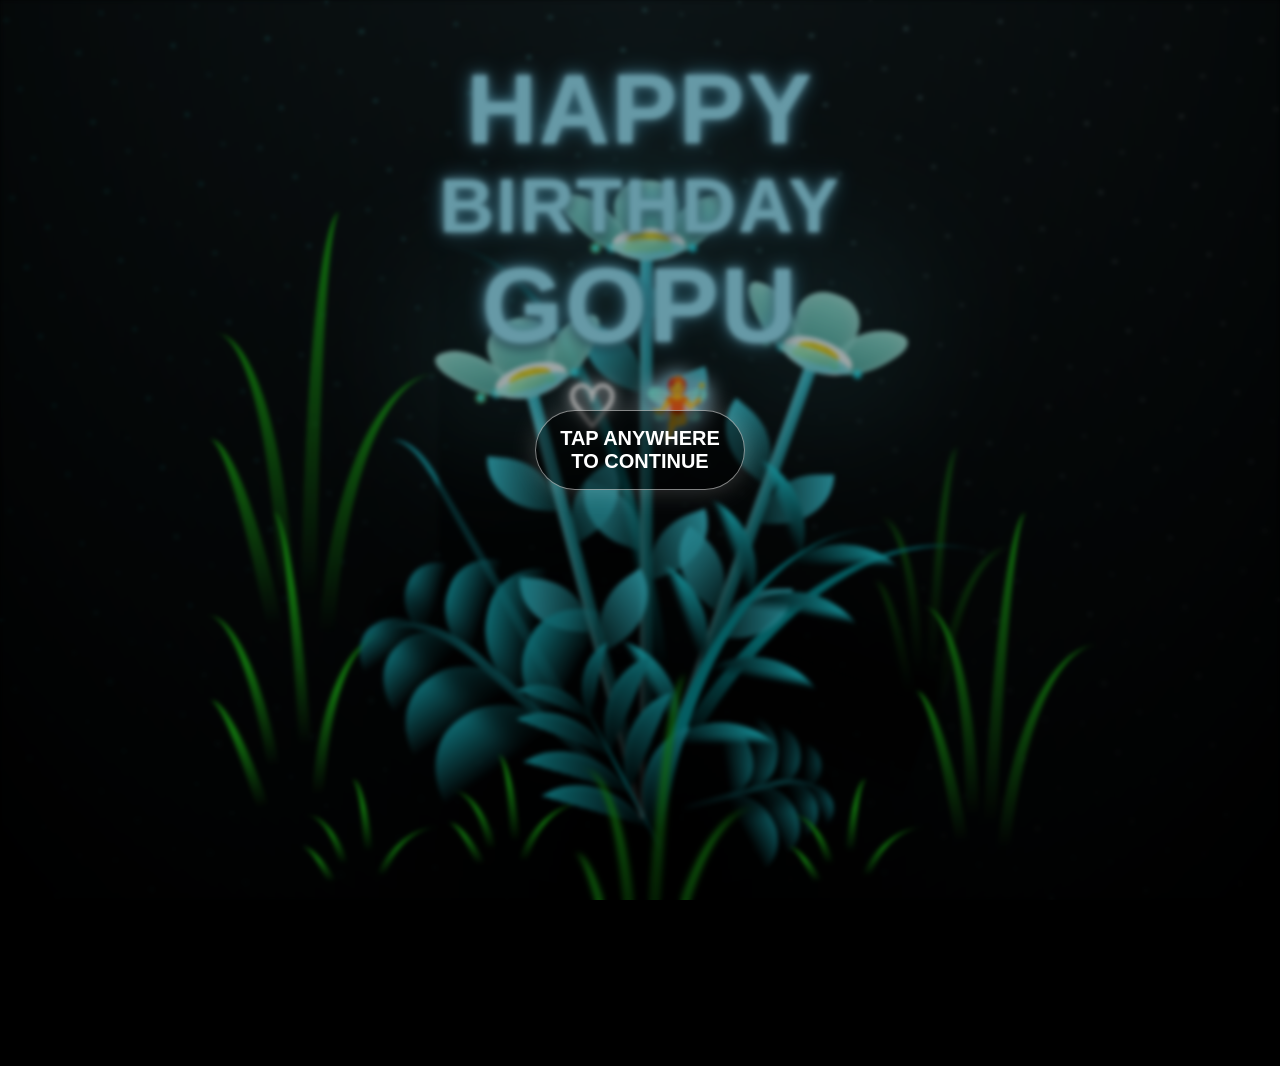
==== commit 558f62ff: "Add files via upload" ====
--- a/index.html
+++ b/index.html
@@ -1,167 +1,456 @@
 <!DOCTYPE html>
-<html lang="en">
+<html lang="en" >
 <head>
-    <meta charset="UTF-8">
-    <meta name="viewport" content="width=device-width, initial-scale=1.0">
-    <link rel="stylesheet" href="style.css">
-    <title>Birthday Cake Animation || @code_Zenith.ai</title>
+  <meta charset="UTF-8">
+  <title>gopika🌹</title>
+  <link rel="stylesheet" href="./style.css">
+
+<style>
+html,body{margin:0;width:100%;height:100%;overflow:hidden;}
+body{overscroll-behavior:none;}
+body.waiting-for-music *{animation-play-state:paused !important;}
+#musicStart{position:fixed;inset:0;z-index:9999;display:flex;align-items:center;justify-content:center;background:rgba(0,0,0,.35);backdrop-filter:blur(2px);color:white;font-family:Arial,sans-serif;font-size:20px;font-weight:700;text-align:center;}
+#musicStart span{padding:16px 24px;border:1px solid rgba(255,255,255,.5);border-radius:40px;background:rgba(0,0,0,.45);box-shadow:0 0 25px rgba(255,255,255,.2);}
+.birthday-message{position:absolute;top:7vh;left:0;z-index:20;width:100%;text-align:center;pointer-events:none;font-family:Arial,Helvetica,sans-serif;font-weight:900;letter-spacing:2px;color:#9DEBFF;text-shadow:0 0 8px rgba(157,235,255,.95),0 0 20px rgba(90,210,255,.72),0 4px 12px rgba(0,0,0,.9)}
+.birthday-line{margin:0;line-height:.95;opacity:0;position:relative;top:0;will-change:transform,top;}
+.birthday-line.happy{font-size:clamp(48px,15vw,98px);transform:translateX(-120vw);animation:happyFromLeft 2.8s cubic-bezier(.25,.7,.25,1) 9s forwards,softWave 5.2s ease-in-out 12s infinite}
+.birthday-line.bday{font-size:clamp(36px,11.5vw,76px);margin-top:14px;transform:translateX(120vw);animation:bdayFromRight 2.8s cubic-bezier(.25,.7,.25,1) 9.7s forwards,softWave 5.5s ease-in-out 12.7s infinite}
+.birthday-line.gopu{font-size:clamp(50px,16vw,105px);margin-top:14px;transform:translateY(-120vh);animation:gopuFromTop 2.9s cubic-bezier(.25,.7,.25,1) 10.4s forwards,softWave 5s ease-in-out 13.4s infinite}
+.birthday-icons{margin-top:18px;display:flex;justify-content:center;align-items:center;gap:22px;font-size:clamp(34px,10vw,58px);opacity:0;animation:iconsIn 1.5s ease-out 13.4s forwards}
+.birthday-heart{color:#fff;font-family:Arial,sans-serif;text-shadow:0 0 12px #fff,0 0 28px rgba(210,240,255,.9);animation:gentleFloat 2.5s ease-in-out 3.7s infinite}
+.birthday-fairy{filter:drop-shadow(0 0 9px rgba(220,245,255,.9));animation:gentleFloat 2.8s ease-in-out 3.8s infinite reverse}
+@keyframes happyFromLeft{0%{opacity:0;transform:translateX(-120vw)}100%{opacity:1;transform:translateX(0)}}
+@keyframes bdayFromRight{0%{opacity:0;transform:translateX(120vw)}100%{opacity:1;transform:translateX(0)}}
+@keyframes gopuFromTop{0%{opacity:0;transform:translateY(-120vh)}100%{opacity:1;transform:translateY(0)}}
+@keyframes iconsIn{0%{opacity:0;transform:translateY(12px)}100%{opacity:1;transform:translateY(0)}}
+@keyframes gentleFloat{0%,100%{transform:translateY(0)}50%{transform:translateY(-5px)}}
+@keyframes softWave{0%,100%{top:0;transform:translateY(0) rotate(0deg)}25%{top:-2px;transform:translateY(-2px) rotate(-0.4deg)}50%{top:0;transform:translateY(1px) rotate(0.4deg)}75%{top:2px;transform:translateY(-1px) rotate(-0.25deg)}}
+@media(max-height:700px){.birthday-message{top:4vh}}
+</style>
+
 </head>
-<body>
-    <div class="velas">
-    <div class="fuego"></div>
-    <div class="fuego"></div>
-    <div class="fuego"></div>
-    <div class="fuego"></div>
-    <div class="fuego"></div>
-</div>
-<svg id="cake" version="1.1" x="0px" y="0px" width="200px" height="500px" viewBox="0 0 200 500" enable-background="new 0 0 200 500" xml:space="preserve">
-    <path fill="#a88679" d="M173.667-13.94c-49.298,0-102.782,0-147.334,0c-3.999,0-4-16.002,0-16.002
-		c44.697,0,96.586,0,147.334,0C177.667-29.942,177.668-13.94,173.667-13.94z">
-        <animate id="bizcocho_3" attributeName="d" calcMode="spline" keySplines="0 0 1 1; 0 0 1 1" begin="relleno_2.end" dur="0.3s" fill="freeze" values="
-                          M173.667-13.94c-49.298,0-102.782,0-147.334,0c-3.999,0-4-16.002,0-16.002
-		c44.697,0,96.586,0,147.334,0C177.667-29.942,177.668-13.94,173.667-13.94z
-                          ;
-                          M173.667,411.567c-47.995,12.408-102.955,12.561-147.334,0
-		c-3.848-1.089-0.189-16.089,3.661-15.002c44.836,12.66,90.519,12.753,139.427,0.07
-		C173.293,395.631,177.541,410.566,173.667,411.567z
-                          ;
-                          M173.667,427.569c-49.795,0-101.101,0-147.334,0c-3.999,0-4-16.002,0-16.002
-		c46.385,0,97.539,0,147.334,0C177.668,411.567,177.667,427.569,173.667,427.569z
-                          " />
-    </path>
-    <path fill="#8b6a60" d="M100-178.521c1.858,0,3.364,1.506,3.364,3.363c0,0,0,33.17,0,44.227
-		c0,19.144,0,57.431,0,76.574c0,10.152,0,40.607,0,40.607c0,1.858-1.506,3.364-3.364,3.364l0,0c-1.858,0-3.364-1.506-3.364-3.364c0,0,0-30.455,0-40.607c0-19.144,0-57.432,0-76.575c0-11.057,0-44.226,0-44.226C96.636-177.015,98.142-178.521,100-178.521
-		L100-178.521z">
-        <animate id="relleno_2" attributeName="d" calcMode="spline" keySplines="0 0 1 1; 0 0 1 1; 0 0 0.58 1" begin="bizcocho_2.end" dur="0.5s" fill="freeze" values="
-                          M100-178.521c1.858,0,3.364,1.506,3.364,3.363c0,0,0,33.17,0,44.227
-		c0,19.144,0,57.431,0,76.574c0,10.152,0,40.607,0,40.607c0,1.858-1.506,3.364-3.364,3.364l0,0c-1.858,0-3.364-1.506-3.364-3.364c0,0,0-30.455,0-40.607c0-19.144,0-57.432,0-76.575c0-11.057,0-44.226,0-44.226C96.636-177.015,98.142-178.521,100-178.521
-		L100-178.521z
-                          ;
-                          M100,267.257c1.858,0,3.364,1.506,3.364,3.363c0,0,0,33.17,0,44.227
-		c0,19.143,0,57.43,0,76.574c0,10.151,0,40.606,0,40.606c0,1.858-1.506,3.364-3.364,3.364l0,0c-1.858,0-3.364-1.506-3.364-3.364
-		c0,0,0-30.455,0-40.606c0-19.145,0-57.432,0-76.576c0-11.057,0-44.225,0-44.225C96.636,268.763,98.142,267.257,100,267.257
-		L100,267.257z
-                          ;
-                          M93.928,405.433c-0.655,6.444-0.102,9.067,2.957,11.798c0,0,8.083,5.571,16.828,3.503
-		c18.629-4.406,43.813,6.194,50.792,7.791c14.75,3.375,9.162,6.867,9.162,6.867c-2.412,2.258-58.328,0-73.667,0l0,0
-		c-1.858,0-69.995,2.133-73.667,0c0,0-3.337-2.439,6.172-5.992c11.375-4.25,52.875,8.822,47.139-9.442
-		c-6.333-20.167,5.226-21.514,5.226-21.514c3.435-0.915,12.78-6.663,10.923-0.546L93.928,405.433z
-                          ;
-                          M102.242,427.569c5.348,0,14.079,0,17.462,0c0,0,17.026,0,27.504,0
-		c19.143,0,20.39-3.797,26.459,0c3,1.877,0,7.823,0,7.823c-2.412,2.258-58.328,0-73.667,0l0,0c-1.858,0-67.187,0-73.667,0
-		c0,0-4.125-4.983,0-7.823c5.201-3.58,16.085,0,23.725,0c8.841,0,20.762,0,20.762,0c3.686,0,8.597,0,19.511,0H102.242z
-                          " />
-    </path>
-    <path fill="#a88679" d="M173.667-15.929c-46.512,0-105.486,0-147.334,0c-3.999,0-4-16.002,0-16.002
-		c43.566,0,97.96,0,147.334,0C177.667-31.931,177.666-15.929,173.667-15.929z">
-        <animate id="bizcocho_2" attributeName="d" calcMode="spline" keySplines="0 0 1 1; 0 0 1 1; 0.25 0 0.58 1" begin="relleno_1.end" dur="0.5s" fill="freeze" values="
-                          M173.667-15.929c-46.512,0-105.486,0-147.334,0c-3.999,0-4-16.002,0-16.002
-		c43.566,0,97.96,0,147.334,0C177.667-31.931,177.666-15.929,173.667-15.929z
-                          ;
-                          M173.434,445.393c-47.269,8.001-105.245,8.001-147.334,0c-3.929-0.747-0.692-16.543,3.243-15.824
-		c43.828,8.001,92.165,8.001,140.739,0C174.029,428.918,177.377,444.726,173.434,445.393z
-                          ;
-                          M173.667,449.514c-47.576-5.454-102.799-5.744-147.333,0c-3.966,0.512-3.938-15.297,0-16.002
-		c43.683-7.823,97.646-8.026,147.333,0C177.616,434.15,177.642,449.969,173.667,449.514z
-                          ;
-                          M173.667,451.394c-49.298,0-102.782,0-147.334,0c-3.999,0-4-16.002,0-16.002
-		c44.697,0,96.586,0,147.334,0C177.667,435.392,177.668,451.394,173.667,451.394z
-                          " />
-    </path>
-    <path fill="#8b6a60" d="M101.368-73.685c0,12.164,0,15.18,0,28.519c0,22.702,0-13.661,0,8.304c0,14.48,0,18.233,0,30.512
-		c0,1.753-2.958,1.847-2.958,0c0-12.68,0-16.277,0-30.401c0-21.983,0,11.66,0-8.305c0-13.027,0-15.992,0-28.628
-		C98.411-75.883,101.368-75.592,101.368-73.685z">
-        <animate id="relleno_1" attributeName="d" calcMode="spline" keySplines="0 0 1 1; 0 0 1 1; 0 0 0.6 1" begin="bizcocho_1.end" dur="0.5s" fill="freeze" values="
-                          M101.368-73.685c0,12.164,0,15.18,0,28.519c0,22.702,0-13.661,0,8.304c0,14.48,0,18.233,0,30.512
-		c0,1.753-2.958,1.847-2.958,0c0-12.68,0-16.277,0-30.401c0-21.983,0,11.66,0-8.305c0-13.027,0-15.992,0-28.628
-		C98.411-75.883,101.368-75.592,101.368-73.685z
-                          ;
-                          M101.368,350.885c0,12.164,0,65.18,0,78.518c0,22.703,0-33.66,0-11.695c0,14.48,0,28.232,0,40.512
-		c0,1.753-2.958,1.847-2.958,0c0-12.68,0-26.277,0-40.402c0-21.982,0,31.66,0,11.695c0-13.027,0-65.992,0-78.627
-		C98.411,348.686,101.368,348.977,101.368,350.885z
-                          ;
-                          M128.38,447.567c37.626,6.312,39.303,13.658,26.833,12.833c-22.653-1.499-13.636-0.831-23.302-0.831
-		c-14.48,0-17.884,0-30.163,0c-2.087,0-2.068,0-3.915,0c-13.333,0-8.963,0-23.088,0c-11.668,0-14.062,5.995-27.532,1.164
-		c-12.629-4.529,38.667-3.167,46.833-17.333C100.077,432.94,105.546,443.736,128.38,447.567z
-                          ;
-                          M173.667,451.394c2.875,0,2.997,9.257,0,9.131c-22.662-0.956-32.09-0.956-41.756-0.956
-		c-14.48,0-17.884,0-30.163,0c-2.087,0-2.068,0-3.915,0c-13.333,0-8.963,0-23.088,0c-11.668,0-34.99-0.294-48.412,1.831
-		c-4.109,0.65-3.01-10.006,0-10.006C37.129,451.394,149.379,451.394,173.667,451.394z
-                          " />
-    </path>
-    <path fill="#a88679" d="M173.667,21.571c-33.174,0-111.467,0-147.334,0c-4,0-4-16.002,0-16.002c39.836,0,105.982,0,147.334,0
-		C177.668,5.569,177.667,21.571,173.667,21.571z">
-        <animate id="bizcocho_1" attributeName="d" calcMode="spline" keySplines="0 0 1 1; 0 0 1 1; 0 0 1 1; 0.25 0 1 1; 0 0 1 1; 0.25 0 0.6 1" begin="2s" dur="0.8s" fill="freeze" values="
-                          M173.667,21.571c-33.174,0-111.467,0-147.334,0c-4,0-4-16.002,0-16.002c39.836,0,105.982,0,147.334,0
-		C177.668,5.569,177.667,21.571,173.667,21.571z
-                          ;
-                          M173.667,459.569c-33.197,16.002-110.782,16.002-147.334,0c-3.664-1.604,1.614-15.617,5.337-14.153
-		c40.702,16.002,94.289,16.104,136.505,0.103C171.917,444.1,177.271,457.832,173.667,459.569z
-                          ;
-                          M171.817,475.571c-39.361-3.001-105.438-2.571-143.556,0c-3.991,0.27-7.377-14.736-3.387-15.014
-		c41.553-2.888,104.421-3.121,150.51-0.233C179.378,460.574,175.806,475.875,171.817,475.571z
-                          ;
-                          M171.817,459.564c-38.8-12.188-104.504-13.762-143.556,0c-3.772,1.329-7.961-12.604-4.178-13.905
-		c40.864-14.064,105.114-15.52,151.918-0.973C179.822,445.874,175.634,460.762,171.817,459.564z
-                          ;
-                          M173.667,475.571c-46.376-5.005-105.924-4.003-147.334,0c-3.981,0.385-3.479-15.421,0.479-16.002
-		c43.087-6.327,97.705-7.083,146.855,0.438C177.621,460.613,177.644,476,173.667,475.571z
-                          ;
-                          M173.667,474.117c-46.376,1.866-105.638,2.01-147.334,0c-3.995-0.192-3.52-16.144,0.479-16.002
-		c43.794,1.55,96.341,1.541,145.723,0C176.532,457.99,177.663,473.956,173.667,474.117z
-                          ;
-                          M173.667,475.571c-46.512,0-105.486,0-147.334,0c-3.999,0-4-16.002,0-16.002c43.566,0,97.96,0,147.334,0
-		C177.667,459.569,177.666,475.571,173.667,475.571z
-                          " />
-    </path>
-    <path fill="#fefae9" d="M104.812,113.216c0,3.119-2.164,5.67-4.812,5.67c-2.646,0-4.812-2.551-4.812-5.67c0-5.594,0-16.782,0-22.375
-	c0-5.143,0-15.427,0-20.568c0-7.333,0-21.998,0-29.33c0-5.523,0-16.569,0-22.092c0-3.295,0-9.885,0-13.181
-	C95.188,2.551,97.353,0,100,0c2.648,0,4.812,2.551,4.812,5.669c0,3.248,0,9.743,0,12.991c0,5.428,0,16.284,0,21.711
-	c0,7.618,0,22.854,0,30.472c0,4.952,0,14.854,0,19.807C104.812,96.292,104.812,107.576,104.812,113.216z">
-        <animate id="crema" attributeName="d" calcMode="spline" keySplines="0 0 1 1; 0 0 1 1; 0 0 1 1; 0.25 0 1 1; 0 0 1 1; 0 0 0.58 1" begin="bizcocho_3.end" dur="2s" fill="freeze" values="
-                          M104.812,113.216c0,3.119-2.164,5.67-4.812,5.67c-2.646,0-4.812-2.551-4.812-5.67c0-5.594,0-16.782,0-22.375
-	c0-5.143,0-15.427,0-20.568c0-7.333,0-21.998,0-29.33c0-5.523,0-16.569,0-22.092c0-3.295,0-9.885,0-13.181
-	C95.188,2.551,97.353,0,100,0c2.648,0,4.812,2.551,4.812,5.669c0,3.248,0,9.743,0,12.991c0,5.428,0,16.284,0,21.711
-	c0,7.618,0,22.854,0,30.472c0,4.952,0,14.854,0,19.807C104.812,96.292,104.812,107.576,104.812,113.216z
-                          ;
-                          M104.812,405.897c0,3.119-2.164,5.67-4.812,5.67c-2.646,0-4.812-2.551-4.812-5.67c0-5.594,0-16.782,0-22.376
-	c0-5.143,0-15.426,0-20.568c0-7.332,0-21.997,0-29.33c0-5.522,0-16.568,0-22.092c0-3.295,0-9.885,0-13.181
-	c0-3.118,2.165-5.669,4.812-5.669c2.648,0,4.812,2.551,4.812,5.669c0,3.247,0,9.743,0,12.991c0,5.428,0,16.283,0,21.711
-	c0,7.618,0,22.854,0,30.473c0,4.951,0,14.854,0,19.807C104.812,388.972,104.812,400.256,104.812,405.897z
-                          ;
-                          M111.873,411.567c-3.119,0-9.226,0-11.874,0c-2.646,0-7.748,0-10.867,0c-7.086,0-12.698,0-18.292,0
-	c-6.592,0-12.871,7.371-19.166,3.008c-10.043-6.961-7.776-10.169,2.991-17.745c12.61-8.873,27.713,1.994,25.919-7.531
-	c-2.589-13.742,11.008-14.513,11.365-17.789c0.441-4.051,4.235-11.107,8.051-8.175c3.113,2.393,1.007,8.008,0,13.159
-	c-1.871,9.569,8.058,2.113,9.494,14.155c2.592,21.732,21.184-0.675,29.309,7.976c5.216,5.553,18.413,5.552,15.426,12.942
-	c-3.131,7.745-15.825-4.369-23.8,2.903C126.261,418.271,118.301,411.567,111.873,411.567z
-                          ;
-                          M111.873,411.567c-3.119,0-9.226,0-11.874,0c-2.646,0-9.734,4.069-12.853,4.069
-	c-7.086,0-10.712-4.069-16.306-4.069c-6.592,0-12.12,6.013-19.166,3.008c-7.053-3.008-7.458,2.026-18.659,1.165
-	c-6.832-0.525-7.522-3.034-7.533-6.265c-0.037-10.336,22.073-2.452,36.613-2.628c10.234-0.124,19.856-1.439,37.905-2.102
-	c16.642-0.61,32.699,1.552,46.009,1.927c12.438,0.351,29.663-8.99,31.532,3.315c0.773,5.093-5.605,3.342-11.211,9.579
-	c-5.093,5.667-7.59-4.605-12.965-3.832c-8.269,1.189-14.962-8.537-22.937-1.265C126.261,418.271,118.301,411.567,111.873,411.567z
-                          ;
-                          M110.946,413.652c-2.904-1.137-8.405-2.748-12.446-0.97c-6.099,2.685-7.273,10.358-13.253,8.242
-	c-7.843-2.775-8.953-5.008-14.546-5.01c-24.653-0.011-4.849,26.507-18.264,26.507c-12.377,0,5.791-33.537-19.422-26.682
-	c-7.703,2.095-9.806-0.942-9.817-4.173c-0.037-10.336,24.357-4.544,38.897-4.72c10.234-0.124,19.856-1.439,37.905-2.102
-	c16.642-0.61,32.699,1.552,46.009,1.927c12.438,0.351,28.973-8.865,31.532,3.315c1.449,6.896,0.318,15.624-3.874,15.624
-	c-7.619,0-1.788-15.192-19.243-7.111c-7.581,3.51-15.963-9.738-26.669,1.066C120.644,426.744,118.381,416.561,110.946,413.652z
-                          ;
-                          M111.547,413.9c-2.969-0.956-8.775-0.949-13.167-0.5c-14.667,1.5-8.325,16.508-14.667,16.666
-	c-6.667,0.166-0.167-13.5-13.013-14.151c-30.471-1.545-5.572,46.651-18.987,46.651c-12.377,0,10.333-50.166-18.667-44.5
-	c-7.835,1.531-9.537-1.417-9.548-4.647c-0.037-10.336,23.675-5.177,38.215-5.353c10.234-0.124,20.618-1.671,38.667-2.333
-	c16.642-0.61,32.023,1.458,45.333,1.833c12.438,0.351,33.819-8.431,33.199,4.001c-0.532,10.666,0.414,26.166-5.245,25.833
-	c-7.606-0.447-2.954-31.5-19.243-18.899c-7.985,6.177-17.658-5.969-27.377,5.732C118.88,434.066,121.38,417.067,111.547,413.9z
-                          ;
-                          M111.547,415.233c-6.667-0.834-9.667,4.667-13.833,3.333c-19.649-6.291-8.158,22.176-14.5,22.334
-	c-6.667,0.166,2.833-18-13.333-22.167c-29.544-7.615-9.667,43.833-20.167,43.833c-10.333,0,8.004-55.006-16.833-39
-	c-7.5,4.833-9.508-3.78-9.299-7.004c0.799-12.329,23.592-7.153,38.132-7.329c10.234-0.124,20.238-1.505,38.287-2.167
-	c16.642-0.61,32.903,1.125,46.213,1.5c12.438,0.351,35.058-5.579,31.863,6.451c-5.532,20.833,1.25,28.216-4.409,27.883
-	c-7.606-0.447-6.058-37.895-20.62-23.333c-10.167,10.166-15.972-0.747-25,12C119.547,443.568,121.798,416.515,111.547,415.233z
-                          " />
-    </path>
-    <rect x="10" y="475.571" fill="#fefae9" width="180" height="4" />
-</svg>
-
+<body class="not-loaded waiting-for-music">
+  <div id="musicStart"><span>TAP ANYWHERE<br>TO CONTINUE</span></div>
+
+  <!-- Background music -->
+  <audio id="bgMusic" src="./song.mp3" preload="auto" loop></audio>
+
+  <!-- Animated birthday message -->
+  <div class="birthday-message" aria-label="Happy Birthday Gopu">
+    <div class="birthday-line happy">HAPPY</div>
+    <div class="birthday-line bday">BIRTHDAY</div>
+    <div class="birthday-line gopu">GOPU</div>
+    <div class="birthday-icons">
+      <span class="birthday-heart">♡</span>
+      <span class="birthday-fairy">🧚</span>
+    </div>
+  </div>
+
+  <div class="night"></div>
+  <div class="flowers">
+    <div class="flower flower--1">
+      <div class="flower__leafs flower__leafs--1">
+        <div class="flower__leaf flower__leaf--1"></div>
+        <div class="flower__leaf flower__leaf--2"></div>
+        <div class="flower__leaf flower__leaf--3"></div>
+        <div class="flower__leaf flower__leaf--4"></div>
+        <div class="flower__white-circle"></div>
+
+        <div class="flower__light flower__light--1"></div>
+        <div class="flower__light flower__light--2"></div>
+        <div class="flower__light flower__light--3"></div>
+        <div class="flower__light flower__light--4"></div>
+        <div class="flower__light flower__light--5"></div>
+        <div class="flower__light flower__light--6"></div>
+        <div class="flower__light flower__light--7"></div>
+        <div class="flower__light flower__light--8"></div>
+
+      </div>
+      <div class="flower__line">
+        <div class="flower__line__leaf flower__line__leaf--1"></div>
+        <div class="flower__line__leaf flower__line__leaf--2"></div>
+        <div class="flower__line__leaf flower__line__leaf--3"></div>
+        <div class="flower__line__leaf flower__line__leaf--4"></div>
+        <div class="flower__line__leaf flower__line__leaf--5"></div>
+        <div class="flower__line__leaf flower__line__leaf--6"></div>
+      </div>
+    </div>
+
+    <div class="flower flower--2">
+      <div class="flower__leafs flower__leafs--2">
+        <div class="flower__leaf flower__leaf--1"></div>
+        <div class="flower__leaf flower__leaf--2"></div>
+        <div class="flower__leaf flower__leaf--3"></div>
+        <div class="flower__leaf flower__leaf--4"></div>
+        <div class="flower__white-circle"></div>
+
+        <div class="flower__light flower__light--1"></div>
+        <div class="flower__light flower__light--2"></div>
+        <div class="flower__light flower__light--3"></div>
+        <div class="flower__light flower__light--4"></div>
+        <div class="flower__light flower__light--5"></div>
+        <div class="flower__light flower__light--6"></div>
+        <div class="flower__light flower__light--7"></div>
+        <div class="flower__light flower__light--8"></div>
+
+      </div>
+      <div class="flower__line">
+        <div class="flower__line__leaf flower__line__leaf--1"></div>
+        <div class="flower__line__leaf flower__line__leaf--2"></div>
+        <div class="flower__line__leaf flower__line__leaf--3"></div>
+        <div class="flower__line__leaf flower__line__leaf--4"></div>
+      </div>
+    </div>
+
+    <div class="flower flower--3">
+      <div class="flower__leafs flower__leafs--3">
+        <div class="flower__leaf flower__leaf--1"></div>
+        <div class="flower__leaf flower__leaf--2"></div>
+        <div class="flower__leaf flower__leaf--3"></div>
+        <div class="flower__leaf flower__leaf--4"></div>
+        <div class="flower__white-circle"></div>
+
+        <div class="flower__light flower__light--1"></div>
+        <div class="flower__light flower__light--2"></div>
+        <div class="flower__light flower__light--3"></div>
+        <div class="flower__light flower__light--4"></div>
+        <div class="flower__light flower__light--5"></div>
+        <div class="flower__light flower__light--6"></div>
+        <div class="flower__light flower__light--7"></div>
+        <div class="flower__light flower__light--8"></div>
+
+      </div>
+      <div class="flower__line">
+        <div class="flower__line__leaf flower__line__leaf--1"></div>
+        <div class="flower__line__leaf flower__line__leaf--2"></div>
+        <div class="flower__line__leaf flower__line__leaf--3"></div>
+        <div class="flower__line__leaf flower__line__leaf--4"></div>
+      </div>
+    </div>
+
+    <div class="grow-ans" style="--d:1.2s">
+      <div class="flower__g-long">
+        <div class="flower__g-long__top"></div>
+        <div class="flower__g-long__bottom"></div>
+      </div>
+    </div>
+
+    <div class="growing-grass">
+      <div class="flower__grass flower__grass--1">
+        <div class="flower__grass--top"></div>
+        <div class="flower__grass--bottom"></div>
+        <div class="flower__grass__leaf flower__grass__leaf--1"></div>
+        <div class="flower__grass__leaf flower__grass__leaf--2"></div>
+        <div class="flower__grass__leaf flower__grass__leaf--3"></div>
+        <div class="flower__grass__leaf flower__grass__leaf--4"></div>
+        <div class="flower__grass__leaf flower__grass__leaf--5"></div>
+        <div class="flower__grass__leaf flower__grass__leaf--6"></div>
+        <div class="flower__grass__leaf flower__grass__leaf--7"></div>
+        <div class="flower__grass__leaf flower__grass__leaf--8"></div>
+        <div class="flower__grass__overlay"></div>
+      </div>
+    </div>
+
+    <div class="growing-grass">
+      <div class="flower__grass flower__grass--2">
+        <div class="flower__grass--top"></div>
+        <div class="flower__grass--bottom"></div>
+        <div class="flower__grass__leaf flower__grass__leaf--1"></div>
+        <div class="flower__grass__leaf flower__grass__leaf--2"></div>
+        <div class="flower__grass__leaf flower__grass__leaf--3"></div>
+        <div class="flower__grass__leaf flower__grass__leaf--4"></div>
+        <div class="flower__grass__leaf flower__grass__leaf--5"></div>
+        <div class="flower__grass__leaf flower__grass__leaf--6"></div>
+        <div class="flower__grass__leaf flower__grass__leaf--7"></div>
+        <div class="flower__grass__leaf flower__grass__leaf--8"></div>
+        <div class="flower__grass__overlay"></div>
+      </div>
+    </div>
+
+    <div class="grow-ans" style="--d:2.4s">
+      <div class="flower__g-right flower__g-right--1">
+        <div class="leaf"></div>
+      </div>
+    </div>
+
+    <div class="grow-ans" style="--d:2.8s">
+      <div class="flower__g-right flower__g-right--2">
+        <div class="leaf"></div>
+      </div>
+    </div>
+
+    <div class="grow-ans" style="--d:2.8s">
+      <div class="flower__g-front">
+        <div class="flower__g-front__leaf-wrapper flower__g-front__leaf-wrapper--1">
+          <div class="flower__g-front__leaf"></div>
+        </div>
+        <div class="flower__g-front__leaf-wrapper flower__g-front__leaf-wrapper--2">
+          <div class="flower__g-front__leaf"></div>
+        </div>
+        <div class="flower__g-front__leaf-wrapper flower__g-front__leaf-wrapper--3">
+          <div class="flower__g-front__leaf"></div>
+        </div>
+        <div class="flower__g-front__leaf-wrapper flower__g-front__leaf-wrapper--4">
+          <div class="flower__g-front__leaf"></div>
+        </div>
+        <div class="flower__g-front__leaf-wrapper flower__g-front__leaf-wrapper--5">
+          <div class="flower__g-front__leaf"></div>
+        </div>
+        <div class="flower__g-front__leaf-wrapper flower__g-front__leaf-wrapper--6">
+          <div class="flower__g-front__leaf"></div>
+        </div>
+        <div class="flower__g-front__leaf-wrapper flower__g-front__leaf-wrapper--7">
+          <div class="flower__g-front__leaf"></div>
+        </div>
+        <div class="flower__g-front__leaf-wrapper flower__g-front__leaf-wrapper--8">
+          <div class="flower__g-front__leaf"></div>
+        </div>
+        <div class="flower__g-front__line"></div>
+      </div>
+    </div>
+
+    <div class="grow-ans" style="--d:3.2s">
+      <div class="flower__g-fr">
+        <div class="leaf"></div>
+        <div class="flower__g-fr__leaf flower__g-fr__leaf--1"></div>
+        <div class="flower__g-fr__leaf flower__g-fr__leaf--2"></div>
+        <div class="flower__g-fr__leaf flower__g-fr__leaf--3"></div>
+        <div class="flower__g-fr__leaf flower__g-fr__leaf--4"></div>
+        <div class="flower__g-fr__leaf flower__g-fr__leaf--5"></div>
+        <div class="flower__g-fr__leaf flower__g-fr__leaf--6"></div>
+        <div class="flower__g-fr__leaf flower__g-fr__leaf--7"></div>
+        <div class="flower__g-fr__leaf flower__g-fr__leaf--8"></div>
+      </div>
+    </div>
+
+    <div class="long-g long-g--0">
+      <div class="grow-ans" style="--d:3s">
+        <div class="leaf leaf--0"></div>
+      </div>
+      <div class="grow-ans" style="--d:2.2s">
+        <div class="leaf leaf--1"></div>
+      </div>
+      <div class="grow-ans" style="--d:3.4s">
+        <div class="leaf leaf--2"></div>
+      </div>
+      <div class="grow-ans" style="--d:3.6s">
+        <div class="leaf leaf--3"></div>
+      </div>
+    </div>
+
+    <div class="long-g long-g--1">
+      <div class="grow-ans" style="--d:3.6s">
+        <div class="leaf leaf--0"></div>
+      </div>
+      <div class="grow-ans" style="--d:3.8s">
+        <div class="leaf leaf--1"></div>
+      </div>
+      <div class="grow-ans" style="--d:4s">
+        <div class="leaf leaf--2"></div>
+      </div>
+      <div class="grow-ans" style="--d:4.2s">
+        <div class="leaf leaf--3"></div>
+      </div>
+    </div>
+
+    <div class="long-g long-g--2">
+      <div class="grow-ans" style="--d:4s">
+        <div class="leaf leaf--0"></div>
+      </div>
+      <div class="grow-ans" style="--d:4.2s">
+        <div class="leaf leaf--1"></div>
+      </div>
+      <div class="grow-ans" style="--d:4.4s">
+        <div class="leaf leaf--2"></div>
+      </div>
+      <div class="grow-ans" style="--d:4.6s">
+        <div class="leaf leaf--3"></div>
+      </div>
+    </div>
+
+    <div class="long-g long-g--3">
+      <div class="grow-ans" style="--d:4s">
+        <div class="leaf leaf--0"></div>
+      </div>
+      <div class="grow-ans" style="--d:4.2s">
+        <div class="leaf leaf--1"></div>
+      </div>
+      <div class="grow-ans" style="--d:3s">
+        <div class="leaf leaf--2"></div>
+      </div>
+      <div class="grow-ans" style="--d:3.6s">
+        <div class="leaf leaf--3"></div>
+      </div>
+    </div>
+
+    <div class="long-g long-g--4">
+      <div class="grow-ans" style="--d:4s">
+        <div class="leaf leaf--0"></div>
+      </div>
+      <div class="grow-ans" style="--d:4.2s">
+        <div class="leaf leaf--1"></div>
+      </div>
+      <div class="grow-ans" style="--d:3s">
+        <div class="leaf leaf--2"></div>
+      </div>
+      <div class="grow-ans" style="--d:3.6s">
+        <div class="leaf leaf--3"></div>
+      </div>
+    </div>
+
+    <div class="long-g long-g--5">
+      <div class="grow-ans" style="--d:4s">
+        <div class="leaf leaf--0"></div>
+      </div>
+      <div class="grow-ans" style="--d:4.2s">
+        <div class="leaf leaf--1"></div>
+      </div>
+      <div class="grow-ans" style="--d:3s">
+        <div class="leaf leaf--2"></div>
+      </div>
+      <div class="grow-ans" style="--d:3.6s">
+        <div class="leaf leaf--3"></div>
+      </div>
+    </div>
+
+    <div class="long-g long-g--6">
+      <div class="grow-ans" style="--d:4.2s">
+        <div class="leaf leaf--0"></div>
+      </div>
+      <div class="grow-ans" style="--d:4.4s">
+        <div class="leaf leaf--1"></div>
+      </div>
+      <div class="grow-ans" style="--d:4.6s">
+        <div class="leaf leaf--2"></div>
+      </div>
+      <div class="grow-ans" style="--d:4.8s">
+        <div class="leaf leaf--3"></div>
+      </div>
+    </div>
+
+    <div class="long-g long-g--7">
+      <div class="grow-ans" style="--d:3s">
+        <div class="leaf leaf--0"></div>
+      </div>
+      <div class="grow-ans" style="--d:3.2s">
+        <div class="leaf leaf--1"></div>
+      </div>
+      <div class="grow-ans" style="--d:3.5s">
+        <div class="leaf leaf--2"></div>
+      </div>
+      <div class="grow-ans" style="--d:3.6s">
+        <div class="leaf leaf--3"></div>
+      </div>
+    </div>
+  </div>
+
+
+  <!-- ================================
+       PHOTO MEMORY PAGE
+       Appears after the birthday message.
+  ================================= -->
+  <section id="photoPage" class="photo-page" aria-label="Our memories">
+
+    <div class="photo-decoration photo-decoration-top">🌸　✨　🌸</div>
+
+    <button id="memoryPhotoButton" class="photo-frame" type="button" aria-label="Tap to see the next photo">
+      <img id="memoryPhoto" src="./images/photo1.jpg" alt="Memory photo">
+    </button>
+
+    <div class="photo-decoration photo-decoration-bottom">🌸　💕　🌸</div>
+
+    <p id="tapText">Tap the photo ❤️</p>
+
+    <div id="loveMessage" aria-live="polite">
+      <div>I LOVE YOU A LOT</div>
+      <div class="love-emoji">🥹❤️</div>
+    </div>
+  </section>
+
+  <script>
+    const photoPage = document.getElementById("photoPage");
+    const memoryPhotoButton = document.getElementById("memoryPhotoButton");
+    const memoryPhoto = document.getElementById("memoryPhoto");
+    const tapText = document.getElementById("tapText");
+    const loveMessage = document.getElementById("loveMessage");
+    const photoDecorations = document.querySelectorAll(".photo-decoration");
+
+    const photos = [
+      "./images/photo1.jpg",
+      "./images/photo2.jpg",
+      "./images/photo3.jpg",
+      "./images/photo4.jpg",
+      "./images/photo5.jpg",
+      "./images/photo6.jpg"
+    ];
+
+    let currentPhoto = 0;
+    let changing = false;
+
+    // The birthday text finishes around this point.
+    // The second page then fades in over the same overall theme.
+    setTimeout(() => {
+      photoPage.classList.add("show");
+    }, 16000);
+
+    memoryPhotoButton.addEventListener("click", () => {
+      if (changing) return;
+
+      // Show the next photo.
+      if (currentPhoto < photos.length - 1) {
+        changing = true;
+        memoryPhotoButton.classList.add("photo-changing");
+
+        setTimeout(() => {
+          currentPhoto++;
+          memoryPhoto.src = photos[currentPhoto];
+
+          // Keep the animation smooth even if an image is still loading.
+          memoryPhoto.onload = () => {
+            memoryPhotoButton.classList.remove("photo-changing");
+            changing = false;
+          };
+
+          // Fallback if the browser already has the image cached.
+          if (memoryPhoto.complete) {
+            memoryPhotoButton.classList.remove("photo-changing");
+            changing = false;
+          }
+        }, 350);
+
+      } else {
+        // After the last photo, show the final message.
+        memoryPhotoButton.style.display = "none";
+        tapText.style.display = "none";
+
+        photoDecorations.forEach((item) => {
+          item.style.display = "none";
+        });
+
+        loveMessage.style.display = "block";
+      }
+    });
+  </script>
+
+  <script>
+    const bgMusic = document.getElementById("bgMusic");
+    const musicStart = document.getElementById("musicStart");
+
+    async function startExperience() {
+      try {
+        await bgMusic.play();
+        document.body.classList.remove("waiting-for-music");
+        musicStart.remove();
+      } catch (error) {
+        console.log("Audio could not start:", error);
+      }
+    }
+
+    musicStart.addEventListener("click", startExperience);
+    document.addEventListener("pointerdown", startExperience, { once: true });
+    musicStart.addEventListener("touchstart", startExperience, { once: true });
+  </script>
+
+  <script src="./script.js"></script>
 </body>
 </html>
--- a/style.css
+++ b/style.css
@@ -0,0 +1,1154 @@
+*,
+*::after,
+*::before {
+  padding: 0;
+  margin: 0;
+  box-sizing: border-box;
+} 
+
+:root {
+  --dark-color: #000;
+}
+
+body {
+  display: flex;
+  align-items: flex-end;
+  justify-content: center;
+  min-height: 100vh;
+  background-color: var(--dark-color);
+  overflow: hidden;
+  perspective: 1000px;
+}
+
+.night {
+  position: fixed;
+  left: 50%;
+  top: 0;
+  transform: translateX(-50%);
+  width: 100%;
+  height: 100%;
+  filter: blur(0.1vmin);
+  background-image: radial-gradient(ellipse at top, transparent 0%, var(--dark-color)), radial-gradient(ellipse at bottom, var(--dark-color), rgba(145, 233, 255, 0.2)), repeating-linear-gradient(220deg, black 0px, black 19px, transparent 19px, transparent 22px), repeating-linear-gradient(189deg, black 0px, black 19px, transparent 19px, transparent 22px), repeating-linear-gradient(148deg, black 0px, black 19px, transparent 19px, transparent 22px), linear-gradient(90deg, #00fffa, #f0f0f0);
+}
+
+.flowers {
+  position: relative;
+  transform: scale(0.9);
+}
+
+.flower {
+  position: absolute;
+  bottom: 10vmin;
+  transform-origin: bottom center;
+  z-index: 10;
+  --fl-speed: 0.8s;
+}
+.flower--1 {
+  animation: moving-flower-1 4s linear infinite;
+}
+.flower--1 .flower__line {
+  height: 70vmin;
+  animation-delay: 0.3s;
+}
+.flower--1 .flower__line__leaf--1 {
+  animation: blooming-leaf-right var(--fl-speed) 1.6s backwards;
+}
+.flower--1 .flower__line__leaf--2 {
+  animation: blooming-leaf-right var(--fl-speed) 1.4s backwards;
+}
+.flower--1 .flower__line__leaf--3 {
+  animation: blooming-leaf-left var(--fl-speed) 1.2s backwards;
+}
+.flower--1 .flower__line__leaf--4 {
+  animation: blooming-leaf-left var(--fl-speed) 1s backwards;
+}
+.flower--1 .flower__line__leaf--5 {
+  animation: blooming-leaf-right var(--fl-speed) 1.8s backwards;
+}
+.flower--1 .flower__line__leaf--6 {
+  animation: blooming-leaf-left var(--fl-speed) 2s backwards;
+}
+.flower--2 {
+  left: 50%;
+  transform: rotate(20deg);
+  animation: moving-flower-2 4s linear infinite;
+}
+.flower--2 .flower__line {
+  height: 60vmin;
+  animation-delay: 0.6s;
+}
+.flower--2 .flower__line__leaf--1 {
+  animation: blooming-leaf-right var(--fl-speed) 1.9s backwards;
+}
+.flower--2 .flower__line__leaf--2 {
+  animation: blooming-leaf-right var(--fl-speed) 1.7s backwards;
+}
+.flower--2 .flower__line__leaf--3 {
+  animation: blooming-leaf-left var(--fl-speed) 1.5s backwards;
+}
+.flower--2 .flower__line__leaf--4 {
+  animation: blooming-leaf-left var(--fl-speed) 1.3s backwards;
+}
+.flower--3 {
+  left: 50%;
+  transform: rotate(-15deg);
+  animation: moving-flower-3 4s linear infinite;
+}
+.flower--3 .flower__line {
+  animation-delay: 0.9s;
+}
+.flower--3 .flower__line__leaf--1 {
+  animation: blooming-leaf-right var(--fl-speed) 2.5s backwards;
+}
+.flower--3 .flower__line__leaf--2 {
+  animation: blooming-leaf-right var(--fl-speed) 2.3s backwards;
+}
+.flower--3 .flower__line__leaf--3 {
+  animation: blooming-leaf-left var(--fl-speed) 2.1s backwards;
+}
+.flower--3 .flower__line__leaf--4 {
+  animation: blooming-leaf-left var(--fl-speed) 1.9s backwards;
+}
+.flower__leafs {
+  position: relative;
+  animation: blooming-flower 2s backwards;
+}
+.flower__leafs--1 {
+  animation-delay: 1.1s;
+}
+.flower__leafs--2 {
+  animation-delay: 1.4s;
+}
+.flower__leafs--3 {
+  animation-delay: 1.7s;
+}
+.flower__leafs::after {
+  content: "";
+  position: absolute;
+  left: 0;
+  top: 0;
+  transform: translate(-50%, -100%);
+  width: 8vmin;
+  height: 8vmin;
+  background-color: #6bf0ff;
+  filter: blur(10vmin);
+}
+.flower__leaf {
+  position: absolute;
+  bottom: 0;
+  left: 50%;
+  width: 8vmin;
+  height: 11vmin;
+  border-radius: 51% 49% 47% 53%/44% 45% 55% 69%;
+  background-color: #a7ffee;
+  background-image: linear-gradient(to top, #54b8aa, #a7ffee);
+  transform-origin: bottom center;
+  opacity: 0.9;
+  box-shadow: inset 0 0 2vmin rgba(255, 255, 255, 0.5);
+}
+.flower__leaf--1 {
+  transform: translate(-10%, 1%) rotateY(40deg) rotateX(-50deg);
+}
+.flower__leaf--2 {
+  transform: translate(-50%, -4%) rotateX(40deg);
+}
+.flower__leaf--3 {
+  transform: translate(-90%, 0%) rotateY(45deg) rotateX(50deg);
+}
+.flower__leaf--4 {
+  width: 8vmin;
+  height: 8vmin;
+  transform-origin: bottom left;
+  border-radius: 4vmin 10vmin 4vmin 4vmin;
+  transform: translate(0%, 18%) rotateX(70deg) rotate(-43deg);
+  background-image: linear-gradient(to top, #39c6d6, #a7ffee);
+  z-index: 1;
+  opacity: 0.8;
+}
+.flower__white-circle {
+  position: absolute;
+  left: -3.5vmin;
+  top: -3vmin;
+  width: 9vmin;
+  height: 4vmin;
+  border-radius: 50%;
+  background-color: #fff;
+}
+.flower__white-circle::after {
+  content: "";
+  position: absolute;
+  left: 50%;
+  top: 45%;
+  transform: translate(-50%, -50%);
+  width: 60%;
+  height: 60%;
+  border-radius: inherit;
+  background-image: repeating-linear-gradient(135deg, rgba(0, 0, 0, 0.03) 0px, rgba(0, 0, 0, 0.03) 1px, transparent 1px, transparent 12px), repeating-linear-gradient(45deg, rgba(0, 0, 0, 0.03) 0px, rgba(0, 0, 0, 0.03) 1px, transparent 1px, transparent 12px), repeating-linear-gradient(67.5deg, rgba(0, 0, 0, 0.03) 0px, rgba(0, 0, 0, 0.03) 1px, transparent 1px, transparent 12px), repeating-linear-gradient(135deg, rgba(0, 0, 0, 0.03) 0px, rgba(0, 0, 0, 0.03) 1px, transparent 1px, transparent 12px), repeating-linear-gradient(45deg, rgba(0, 0, 0, 0.03) 0px, rgba(0, 0, 0, 0.03) 1px, transparent 1px, transparent 12px), repeating-linear-gradient(112.5deg, rgba(0, 0, 0, 0.03) 0px, rgba(0, 0, 0, 0.03) 1px, transparent 1px, transparent 12px), repeating-linear-gradient(112.5deg, rgba(0, 0, 0, 0.03) 0px, rgba(0, 0, 0, 0.03) 1px, transparent 1px, transparent 12px), repeating-linear-gradient(45deg, rgba(0, 0, 0, 0.03) 0px, rgba(0, 0, 0, 0.03) 1px, transparent 1px, transparent 12px), repeating-linear-gradient(22.5deg, rgba(0, 0, 0, 0.03) 0px, rgba(0, 0, 0, 0.03) 1px, transparent 1px, transparent 12px), repeating-linear-gradient(45deg, rgba(0, 0, 0, 0.03) 0px, rgba(0, 0, 0, 0.03) 1px, transparent 1px, transparent 12px), repeating-linear-gradient(22.5deg, rgba(0, 0, 0, 0.03) 0px, rgba(0, 0, 0, 0.03) 1px, transparent 1px, transparent 12px), repeating-linear-gradient(135deg, rgba(0, 0, 0, 0.03) 0px, rgba(0, 0, 0, 0.03) 1px, transparent 1px, transparent 12px), repeating-linear-gradient(157.5deg, rgba(0, 0, 0, 0.03) 0px, rgba(0, 0, 0, 0.03) 1px, transparent 1px, transparent 12px), repeating-linear-gradient(67.5deg, rgba(0, 0, 0, 0.03) 0px, rgba(0, 0, 0, 0.03) 1px, transparent 1px, transparent 12px), repeating-linear-gradient(67.5deg, rgba(0, 0, 0, 0.03) 0px, rgba(0, 0, 0, 0.03) 1px, transparent 1px, transparent 12px), linear-gradient(90deg, #ffeb12, #ffce00);
+}
+.flower__line {
+  height: 55vmin;
+  width: 1.5vmin;
+  background-image: linear-gradient(to left, rgba(0, 0, 0, 0.2), transparent, rgba(255, 255, 255, 0.2)), linear-gradient(to top, transparent 10%, #14757a, #39c6d6);
+  box-shadow: inset 0 0 2px rgba(0, 0, 0, 0.5);
+  animation: grow-flower-tree 4s backwards;
+}
+.flower__line__leaf {
+  --w: 7vmin;
+  --h: calc(var(--w) + 2vmin);
+  position: absolute;
+  top: 20%;
+  left: 90%;
+  width: var(--w);
+  height: var(--h);
+  border-top-right-radius: var(--h);
+  border-bottom-left-radius: var(--h);
+  background-image: linear-gradient(to top, rgba(20, 117, 122, 0.4), #39c6d6);
+}
+.flower__line__leaf--1 {
+  transform: rotate(70deg) rotateY(30deg);
+}
+.flower__line__leaf--2 {
+  top: 45%;
+  transform: rotate(70deg) rotateY(30deg);
+}
+.flower__line__leaf--3, .flower__line__leaf--4, .flower__line__leaf--6 {
+  border-top-right-radius: 0;
+  border-bottom-left-radius: 0;
+  border-top-left-radius: var(--h);
+  border-bottom-right-radius: var(--h);
+  left: -460%;
+  top: 12%;
+  transform: rotate(-70deg) rotateY(30deg);
+}
+.flower__line__leaf--4 {
+  top: 40%;
+}
+.flower__line__leaf--5 {
+  top: 0;
+  transform-origin: left;
+  transform: rotate(70deg) rotateY(30deg) scale(0.6);
+}
+.flower__line__leaf--6 {
+  top: -2%;
+  left: -450%;
+  transform-origin: right;
+  transform: rotate(-70deg) rotateY(30deg) scale(0.6);
+}
+.flower__light {
+  position: absolute;
+  bottom: 0vmin;
+  width: 1vmin;
+  height: 1vmin;
+  background-color: #fffb00;
+  border-radius: 50%;
+  filter: blur(0.2vmin);
+  animation: light-ans 4s linear infinite backwards;
+}
+.flower__light:nth-child(odd) {
+  background-color: #23f0ff;
+}
+.flower__light--1 {
+  left: -2vmin;
+  animation-delay: 1s;
+}
+.flower__light--2 {
+  left: 3vmin;
+  animation-delay: 0.5s;
+}
+.flower__light--3 {
+  left: -6vmin;
+  animation-delay: 0.3s;
+}
+.flower__light--4 {
+  left: 6vmin;
+  animation-delay: 0.9s;
+}
+.flower__light--5 {
+  left: -1vmin;
+  animation-delay: 1.5s;
+}
+.flower__light--6 {
+  left: -4vmin;
+  animation-delay: 3s;
+}
+.flower__light--7 {
+  left: 3vmin;
+  animation-delay: 2s;
+}
+.flower__light--8 {
+  left: -6vmin;
+  animation-delay: 3.5s;
+}
+.flower__grass {
+  --c: #159faa;
+  --line-w: 1.5vmin;
+  position: absolute;
+  bottom: 12vmin;
+  left: -7vmin;
+  display: flex;
+  flex-direction: column;
+  align-items: flex-end;
+  z-index: 20;
+  transform-origin: bottom center;
+  transform: rotate(-48deg) rotateY(40deg);
+}
+.flower__grass--1 {
+  animation: moving-grass 2s linear infinite;
+}
+.flower__grass--2 {
+  left: 2vmin;
+  bottom: 10vmin;
+  transform: scale(0.5) rotate(75deg) rotateX(10deg) rotateY(-200deg);
+  opacity: 0.8;
+  z-index: 0;
+  animation: moving-grass--2 1.5s linear infinite;
+}
+.flower__grass--top {
+  width: 7vmin;
+  height: 10vmin;
+  border-top-right-radius: 100%;
+  border-right: var(--line-w) solid var(--c);
+  transform-origin: bottom center;
+  transform: rotate(-2deg);
+}
+.flower__grass--bottom {
+  margin-top: -2px;
+  width: var(--line-w);
+  height: 25vmin;
+  background-image: linear-gradient(to top, transparent, var(--c));
+}
+.flower__grass__leaf {
+  --size: 10vmin;
+  position: absolute;
+  width: calc(var(--size) * 2.1);
+  height: var(--size);
+  border-top-left-radius: var(--size);
+  border-top-right-radius: var(--size);
+  background-image: linear-gradient(to top, transparent, transparent 30%, var(--c));
+  z-index: 100;
+}
+.flower__grass__leaf--1 {
+  top: -6%;
+  left: 30%;
+  --size: 6vmin;
+  transform: rotate(-20deg);
+  animation: growing-grass-ans--1 2s 2.6s backwards;
+}
+@keyframes growing-grass-ans--1 {
+  0% {
+    transform-origin: bottom left;
+    transform: rotate(-20deg) scale(0);
+  }
+}
+.flower__grass__leaf--2 {
+  top: -5%;
+  left: -110%;
+  --size: 6vmin;
+  transform: rotate(10deg);
+  animation: growing-grass-ans--2 2s 2.4s linear backwards;
+}
+@keyframes growing-grass-ans--2 {
+  0% {
+    transform-origin: bottom right;
+    transform: rotate(10deg) scale(0);
+  }
+}
+.flower__grass__leaf--3 {
+  top: 5%;
+  left: 60%;
+  --size: 8vmin;
+  transform: rotate(-18deg) rotateX(-20deg);
+  animation: growing-grass-ans--3 2s 2.2s linear backwards;
+}
+@keyframes growing-grass-ans--3 {
+  0% {
+    transform-origin: bottom left;
+    transform: rotate(-18deg) rotateX(-20deg) scale(0);
+  }
+}
+.flower__grass__leaf--4 {
+  top: 6%;
+  left: -135%;
+  --size: 8vmin;
+  transform: rotate(2deg);
+  animation: growing-grass-ans--4 2s 2s linear backwards;
+}
+@keyframes growing-grass-ans--4 {
+  0% {
+    transform-origin: bottom right;
+    transform: rotate(2deg) scale(0);
+  }
+}
+.flower__grass__leaf--5 {
+  top: 20%;
+  left: 60%;
+  --size: 10vmin;
+  transform: rotate(-24deg) rotateX(-20deg);
+  animation: growing-grass-ans--5 2s 1.8s linear backwards;
+}
+@keyframes growing-grass-ans--5 {
+  0% {
+    transform-origin: bottom left;
+    transform: rotate(-24deg) rotateX(-20deg) scale(0);
+  }
+}
+.flower__grass__leaf--6 {
+  top: 22%;
+  left: -180%;
+  --size: 10vmin;
+  transform: rotate(10deg);
+  animation: growing-grass-ans--6 2s 1.6s linear backwards;
+}
+@keyframes growing-grass-ans--6 {
+  0% {
+    transform-origin: bottom right;
+    transform: rotate(10deg) scale(0);
+  }
+}
+.flower__grass__leaf--7 {
+  top: 39%;
+  left: 70%;
+  --size: 10vmin;
+  transform: rotate(-10deg);
+  animation: growing-grass-ans--7 2s 1.4s linear backwards;
+}
+@keyframes growing-grass-ans--7 {
+  0% {
+    transform-origin: bottom left;
+    transform: rotate(-10deg) scale(0);
+  }
+}
+.flower__grass__leaf--8 {
+  top: 40%;
+  left: -215%;
+  --size: 11vmin;
+  transform: rotate(10deg);
+  animation: growing-grass-ans--8 2s 1.2s linear backwards;
+}
+@keyframes growing-grass-ans--8 {
+  0% {
+    transform-origin: bottom right;
+    transform: rotate(10deg) scale(0);
+  }
+}
+.flower__grass__overlay {
+  position: absolute;
+  top: -10%;
+  right: 0%;
+  width: 100%;
+  height: 100%;
+  background-color: rgba(0, 0, 0, 0.6);
+  filter: blur(1.5vmin);
+  z-index: 100;
+}
+.flower__g-long {
+  --w: 2vmin;
+  --h: 6vmin;
+  --c: #159faa;
+  position: absolute;
+  bottom: 10vmin;
+  left: -3vmin;
+  transform-origin: bottom center;
+  transform: rotate(-30deg) rotateY(-20deg);
+  display: flex;
+  flex-direction: column;
+  align-items: flex-end;
+  animation: flower-g-long-ans 3s linear infinite;
+}
+@keyframes flower-g-long-ans {
+  0%, 100% {
+    transform: rotate(-30deg) rotateY(-20deg);
+  }
+  50% {
+    transform: rotate(-32deg) rotateY(-20deg);
+  }
+}
+.flower__g-long__top {
+  top: calc(var(--h) * -1);
+  width: calc(var(--w) + 1vmin);
+  height: var(--h);
+  border-top-right-radius: 100%;
+  border-right: 0.7vmin solid var(--c);
+  transform: translate(-0.7vmin, 1vmin);
+}
+.flower__g-long__bottom {
+  width: var(--w);
+  height: 50vmin;
+  transform-origin: bottom center;
+  background-image: linear-gradient(to top, transparent 30%, var(--c));
+  box-shadow: inset 0 0 2px rgba(0, 0, 0, 0.5);
+  clip-path: polygon(35% 0, 65% 1%, 100% 100%, 0% 100%);
+}
+.flower__g-right {
+  position: absolute;
+  bottom: 6vmin;
+  left: -2vmin;
+  transform-origin: bottom left;
+  transform: rotate(20deg);
+}
+.flower__g-right .leaf {
+  width: 30vmin;
+  height: 50vmin;
+  border-top-left-radius: 100%;
+  border-left: 2vmin solid #079097;
+  background-image: linear-gradient(to bottom, transparent, var(--dark-color) 60%);
+  -webkit-mask-image: linear-gradient(to top, transparent 30%, #079097 60%);
+}
+.flower__g-right--1 {
+  animation: flower-g-right-ans 2.5s linear infinite;
+}
+.flower__g-right--2 {
+  left: 5vmin;
+  transform: rotateY(-180deg);
+  animation: flower-g-right-ans--2 3s linear infinite;
+}
+.flower__g-right--2 .leaf {
+  height: 75vmin;
+  filter: blur(0.3vmin);
+  opacity: 0.8;
+}
+@keyframes flower-g-right-ans {
+  0%, 100% {
+    transform: rotate(20deg);
+  }
+  50% {
+    transform: rotate(24deg) rotateX(-20deg);
+  }
+}
+@keyframes flower-g-right-ans--2 {
+  0%, 100% {
+    transform: rotateY(-180deg) rotate(0deg) rotateX(-20deg);
+  }
+  50% {
+    transform: rotateY(-180deg) rotate(6deg) rotateX(-20deg);
+  }
+}
+.flower__g-front {
+  position: absolute;
+  bottom: 6vmin;
+  left: 2.5vmin;
+  z-index: 100;
+  transform-origin: bottom center;
+  transform: rotate(-28deg) rotateY(30deg) scale(1.04);
+  animation: flower__g-front-ans 2s linear infinite;
+}
+@keyframes flower__g-front-ans {
+  0%, 100% {
+    transform: rotate(-28deg) rotateY(30deg) scale(1.04);
+  }
+  50% {
+    transform: rotate(-35deg) rotateY(40deg) scale(1.04);
+  }
+}
+.flower__g-front__line {
+  width: 0.3vmin;
+  height: 20vmin;
+  background-image: linear-gradient(to top, transparent, #079097, transparent 100%);
+  position: relative;
+}
+.flower__g-front__leaf-wrapper {
+  position: absolute;
+  top: 0;
+  left: 0;
+  transform-origin: bottom left;
+  transform: rotate(10deg);
+}
+.flower__g-front__leaf-wrapper:nth-child(even) {
+  left: 0vmin;
+  transform: rotateY(-180deg) rotate(5deg);
+  animation: flower__g-front__leaf-left-ans 1s ease-in backwards;
+}
+.flower__g-front__leaf-wrapper:nth-child(odd) {
+  animation: flower__g-front__leaf-ans 1s ease-in backwards;
+}
+.flower__g-front__leaf-wrapper--1 {
+  top: -8vmin;
+  transform: scale(0.7);
+  animation: flower__g-front__leaf-ans 1s 5.5s ease-in backwards !important;
+}
+.flower__g-front__leaf-wrapper--2 {
+  top: -8vmin;
+  transform: rotateY(-180deg) scale(0.7) !important;
+  animation: flower__g-front__leaf-left-ans-2 1s 4.6s ease-in backwards !important;
+}
+.flower__g-front__leaf-wrapper--3 {
+  top: -3vmin;
+  animation: flower__g-front__leaf-ans 1s 4.6s ease-in backwards;
+}
+.flower__g-front__leaf-wrapper--4 {
+  top: -3vmin;
+  transform: rotateY(-180deg) scale(0.9) !important;
+  animation: flower__g-front__leaf-left-ans-2 1s 4.6s ease-in backwards !important;
+}
+@keyframes flower__g-front__leaf-left-ans-2 {
+  0% {
+    transform: rotateY(-180deg) scale(0);
+  }
+}
+.flower__g-front__leaf-wrapper--5, .flower__g-front__leaf-wrapper--6 {
+  top: 2vmin;
+}
+.flower__g-front__leaf-wrapper--7, .flower__g-front__leaf-wrapper--8 {
+  top: 6.5vmin;
+}
+.flower__g-front__leaf-wrapper--2 {
+  animation-delay: 5.2s !important;
+}
+.flower__g-front__leaf-wrapper--3 {
+  animation-delay: 4.9s !important;
+}
+.flower__g-front__leaf-wrapper--5 {
+  animation-delay: 4.3s !important;
+}
+.flower__g-front__leaf-wrapper--6 {
+  animation-delay: 4.1s !important;
+}
+.flower__g-front__leaf-wrapper--7 {
+  animation-delay: 3.8s !important;
+}
+.flower__g-front__leaf-wrapper--8 {
+  animation-delay: 3.5s !important;
+}
+@keyframes flower__g-front__leaf-ans {
+  0% {
+    transform: rotate(10deg) scale(0);
+  }
+}
+@keyframes flower__g-front__leaf-left-ans {
+  0% {
+    transform: rotateY(-180deg) rotate(5deg) scale(0);
+  }
+}
+.flower__g-front__leaf {
+  width: 10vmin;
+  height: 10vmin;
+  border-radius: 100% 0% 0% 100%/100% 100% 0% 0%;
+  box-shadow: inset 0 2px 1vmin rgba(44, 238, 252, 0.2);
+  background-image: linear-gradient(to bottom left, transparent, var(--dark-color)), linear-gradient(to bottom right, #159faa 50%, transparent 50%, transparent);
+  -webkit-mask-image: linear-gradient(to bottom right, #159faa 50%, transparent 50%, transparent);
+  mask-image: linear-gradient(to bottom right, #159faa 50%, transparent 50%, transparent);
+}
+.flower__g-fr {
+  position: absolute;
+  bottom: -4vmin;
+  left: vmin;
+  transform-origin: bottom left;
+  z-index: 10;
+  animation: flower__g-fr-ans 2s linear infinite;
+}
+@keyframes flower__g-fr-ans {
+  0%, 100% {
+    transform: rotate(2deg);
+  }
+  50% {
+    transform: rotate(4deg);
+  }
+}
+.flower__g-fr .leaf {
+  width: 30vmin;
+  height: 50vmin;
+  border-top-left-radius: 100%;
+  border-left: 2vmin solid #079097;
+  -webkit-mask-image: linear-gradient(to top, transparent 25%, #079097 50%);
+  position: relative;
+  z-index: 1;
+}
+.flower__g-fr__leaf {
+  position: absolute;
+  top: 0;
+  left: 0;
+  width: 10vmin;
+  height: 10vmin;
+  border-radius: 100% 0% 0% 100%/100% 100% 0% 0%;
+  box-shadow: inset 0 2px 1vmin rgba(44, 238, 252, 0.2);
+  background-image: linear-gradient(to bottom left, transparent, var(--dark-color) 98%), linear-gradient(to bottom right, #23f0ff 45%, transparent 50%, transparent);
+  -webkit-mask-image: linear-gradient(135deg, #159faa 40%, transparent 50%, transparent);
+}
+.flower__g-fr__leaf--1 {
+  left: 20vmin;
+  transform: rotate(45deg);
+  animation: flower__g-fr-leaft-ans-1 0.5s 5.2s linear backwards;
+}
+@keyframes flower__g-fr-leaft-ans-1 {
+  0% {
+    transform-origin: left;
+    transform: rotate(45deg) scale(0);
+  }
+}
+.flower__g-fr__leaf--2 {
+  left: 12vmin;
+  top: -7vmin;
+  transform: rotate(25deg) rotateY(-180deg);
+  animation: flower__g-fr-leaft-ans-6 0.5s 5s linear backwards;
+}
+.flower__g-fr__leaf--3 {
+  left: 15vmin;
+  top: 6vmin;
+  transform: rotate(55deg);
+  animation: flower__g-fr-leaft-ans-5 0.5s 4.8s linear backwards;
+}
+.flower__g-fr__leaf--4 {
+  left: 6vmin;
+  top: -2vmin;
+  transform: rotate(25deg) rotateY(-180deg);
+  animation: flower__g-fr-leaft-ans-6 0.5s 4.6s linear backwards;
+}
+.flower__g-fr__leaf--5 {
+  left: 10vmin;
+  top: 14vmin;
+  transform: rotate(55deg);
+  animation: flower__g-fr-leaft-ans-5 0.5s 4.4s linear backwards;
+}
+@keyframes flower__g-fr-leaft-ans-5 {
+  0% {
+    transform-origin: left;
+    transform: rotate(55deg) scale(0);
+  }
+}
+.flower__g-fr__leaf--6 {
+  left: 0vmin;
+  top: 6vmin;
+  transform: rotate(25deg) rotateY(-180deg);
+  animation: flower__g-fr-leaft-ans-6 0.5s 4.2s linear backwards;
+}
+@keyframes flower__g-fr-leaft-ans-6 {
+  0% {
+    transform-origin: right;
+    transform: rotate(25deg) rotateY(-180deg) scale(0);
+  }
+}
+.flower__g-fr__leaf--7 {
+  left: 5vmin;
+  top: 22vmin;
+  transform: rotate(45deg);
+  animation: flower__g-fr-leaft-ans-7 0.5s 4s linear backwards;
+}
+@keyframes flower__g-fr-leaft-ans-7 {
+  0% {
+    transform-origin: left;
+    transform: rotate(45deg) scale(0);
+  }
+}
+.flower__g-fr__leaf--8 {
+  left: -4vmin;
+  top: 15vmin;
+  transform: rotate(15deg) rotateY(-180deg);
+  animation: flower__g-fr-leaft-ans-8 0.5s 3.8s linear backwards;
+}
+@keyframes flower__g-fr-leaft-ans-8 {
+  0% {
+    transform-origin: right;
+    transform: rotate(15deg) rotateY(-180deg) scale(0);
+  }
+}
+
+.long-g {
+  position: absolute;
+  bottom: 25vmin;
+  left: -42vmin;
+  transform-origin: bottom left;
+}
+.long-g--1 {
+  bottom: 0vmin;
+  transform: scale(0.8) rotate(-5deg);
+}
+.long-g--1 .leaf {
+  -webkit-mask-image: linear-gradient(to top, transparent 40%, #079097 80%) !important;
+}
+.long-g--1 .leaf--1 {
+  --w: 5vmin;
+  --h: 60vmin;
+  left: -2vmin;
+  transform: rotate(3deg) rotateY(-180deg);
+}
+.long-g--2, .long-g--3 {
+  bottom: -3vmin;
+  left: -35vmin;
+  transform-origin: center;
+  transform: scale(0.6) rotateX(60deg);
+}
+.long-g--2 .leaf, .long-g--3 .leaf {
+  -webkit-mask-image: linear-gradient(to top, transparent 50%, #079097 80%) !important;
+}
+.long-g--2 .leaf--1, .long-g--3 .leaf--1 {
+  left: -1vmin;
+  transform: rotateY(-180deg);
+}
+.long-g--3 {
+  left: -17vmin;
+  bottom: 0vmin;
+}
+.long-g--3 .leaf {
+  -webkit-mask-image: linear-gradient(to top, transparent 40%, #079097 80%) !important;
+}
+.long-g--4 {
+  left: 25vmin;
+  bottom: -3vmin;
+  transform-origin: center;
+  transform: scale(0.6) rotateX(60deg);
+}
+.long-g--4 .leaf {
+  -webkit-mask-image: linear-gradient(to top, transparent 50%, #079097 80%) !important;
+}
+.long-g--5 {
+  left: 42vmin;
+  bottom: 0vmin;
+  transform: scale(0.8) rotate(2deg);
+}
+.long-g--6 {
+  left: 0vmin;
+  bottom: -20vmin;
+  z-index: 100;
+  filter: blur(0.3vmin);
+  transform: scale(0.8) rotate(2deg);
+}
+.long-g--7 {
+  left: 35vmin;
+  bottom: 20vmin;
+  z-index: -1;
+  filter: blur(0.3vmin);
+  transform: scale(0.6) rotate(2deg);
+  opacity: 0.7;
+}
+.long-g .leaf {
+  --w: 15vmin;
+  --h: 40vmin;
+  --c: #1aaa15;
+  position: absolute;
+  bottom: 0;
+  width: var(--w);
+  height: var(--h);
+  border-top-left-radius: 100%;
+  border-left: 2vmin solid var(--c);
+  -webkit-mask-image: linear-gradient(to top, transparent 20%, var(--dark-color));
+  transform-origin: bottom center;
+}
+.long-g .leaf--0 {
+  left: 2vmin;
+  animation: leaf-ans-1 4s linear infinite;
+}
+.long-g .leaf--1 {
+  --w: 5vmin;
+  --h: 60vmin;
+  animation: leaf-ans-1 4s linear infinite;
+}
+.long-g .leaf--2 {
+  --w: 10vmin;
+  --h: 40vmin;
+  left: -0.5vmin;
+  bottom: 5vmin;
+  transform-origin: bottom left;
+  transform: rotateY(-180deg);
+  animation: leaf-ans-2 3s linear infinite;
+}
+.long-g .leaf--3 {
+  --w: 5vmin;
+  --h: 30vmin;
+  left: -1vmin;
+  bottom: 3.2vmin;
+  transform-origin: bottom left;
+  transform: rotate(-10deg) rotateY(-180deg);
+  animation: leaf-ans-3 3s linear infinite;
+}
+
+@keyframes leaf-ans-1 {
+  0%, 100% {
+    transform: rotate(-5deg) scale(1);
+  }
+  50% {
+    transform: rotate(5deg) scale(1.1);
+  }
+}
+@keyframes leaf-ans-2 {
+  0%, 100% {
+    transform: rotateY(-180deg) rotate(5deg);
+  }
+  50% {
+    transform: rotateY(-180deg) rotate(0deg) scale(1.1);
+  }
+}
+@keyframes leaf-ans-3 {
+  0%, 100% {
+    transform: rotate(-10deg) rotateY(-180deg);
+  }
+  50% {
+    transform: rotate(-20deg) rotateY(-180deg);
+  }
+}
+.grow-ans {
+  animation: grow-ans 2s var(--d) backwards;
+}
+
+@keyframes grow-ans {
+  0% {
+    transform: scale(0);
+    opacity: 0;
+  }
+}
+@keyframes light-ans {
+  0% {
+    opacity: 0;
+    transform: translateY(0vmin);
+  }
+  25% {
+    opacity: 1;
+    transform: translateY(-5vmin) translateX(-2vmin);
+  }
+  50% {
+    opacity: 1;
+    transform: translateY(-15vmin) translateX(2vmin);
+    filter: blur(0.2vmin);
+  }
+  75% {
+    transform: translateY(-20vmin) translateX(-2vmin);
+    filter: blur(0.2vmin);
+  }
+  100% {
+    transform: translateY(-30vmin);
+    opacity: 0;
+    filter: blur(1vmin);
+  }
+}
+@keyframes moving-flower-1 {
+  0%, 100% {
+    transform: rotate(2deg);
+  }
+  50% {
+    transform: rotate(-2deg);
+  }
+}
+@keyframes moving-flower-2 {
+  0%, 100% {
+    transform: rotate(18deg);
+  }
+  50% {
+    transform: rotate(14deg);
+  }
+}
+@keyframes moving-flower-3 {
+  0%, 100% {
+    transform: rotate(-18deg);
+  }
+  50% {
+    transform: rotate(-20deg) rotateY(-10deg);
+  }
+}
+@keyframes blooming-leaf-right {
+  0% {
+    transform-origin: left;
+    transform: rotate(70deg) rotateY(30deg) scale(0);
+  }
+}
+@keyframes blooming-leaf-left {
+  0% {
+    transform-origin: right;
+    transform: rotate(-70deg) rotateY(30deg) scale(0);
+  }
+}
+@keyframes grow-flower-tree {
+  0% {
+    height: 0;
+    border-radius: 1vmin;
+  }
+}
+@keyframes blooming-flower {
+  0% {
+    transform: scale(0);
+  }
+}
+@keyframes moving-grass {
+  0%, 100% {
+    transform: rotate(-48deg) rotateY(40deg);
+  }
+  50% {
+    transform: rotate(-50deg) rotateY(40deg);
+  }
+}
+@keyframes moving-grass--2 {
+  0%, 100% {
+    transform: scale(0.5) rotate(75deg) rotateX(10deg) rotateY(-200deg);
+  }
+  50% {
+    transform: scale(0.5) rotate(79deg) rotateX(10deg) rotateY(-200deg);
+  }
+}
+.growing-grass {
+  animation: growing-grass-ans 1s 2s backwards;
+}
+
+@keyframes growing-grass-ans {
+  0% {
+    transform: scale(0);
+  }
+}
+.not-loaded * {
+  animation-play-state: paused !important;
+}
+.title {
+  left: 50% !important;
+  top: 20% !important;
+  transform: translateX(-50%) !important;
+}
+
+
+/* =========================================================
+   PHOTO MEMORY PAGE
+   ========================================================= */
+
+.photo-page {
+  position: fixed;
+  inset: 0;
+  z-index: 500;
+  display: flex;
+  flex-direction: column;
+  align-items: center;
+  justify-content: center;
+  width: 100%;
+  height: 100%;
+  overflow: hidden;
+
+  /* Same dark/blue feeling as the first page */
+  background:
+    radial-gradient(ellipse at top, transparent 0%, #000 72%),
+    radial-gradient(ellipse at bottom, #000, rgba(145, 233, 255, 0.20)),
+    linear-gradient(135deg, #02090e, #06171e, #000);
+
+  opacity: 0;
+  visibility: hidden;
+  pointer-events: none;
+  transition: opacity 1.5s ease, visibility 1.5s ease;
+}
+
+.photo-page.show {
+  opacity: 1;
+  visibility: visible;
+  pointer-events: auto;
+}
+
+/* Small, simple decorations */
+.photo-decoration {
+  color: #ffffff;
+  font-size: 23px;
+  line-height: 1;
+  letter-spacing: 3px;
+  text-align: center;
+  text-shadow:
+    0 0 8px rgba(157, 235, 255, 0.85),
+    0 0 15px rgba(157, 235, 255, 0.45);
+  user-select: none;
+}
+
+.photo-decoration-top {
+  margin-bottom: 22px;
+}
+
+.photo-decoration-bottom {
+  margin-top: 22px;
+}
+
+/* Passport-photo-sized frame */
+.photo-frame {
+  display: block;
+  width: 150px;
+  height: 195px;
+  padding: 6px;
+  margin: 0;
+  border: 0;
+  border-radius: 8px;
+  background: rgba(255, 255, 255, 0.96);
+  box-shadow:
+    0 0 14px rgba(157, 235, 255, 0.65),
+    0 0 32px rgba(157, 235, 255, 0.20);
+  cursor: pointer;
+  -webkit-tap-highlight-color: transparent;
+  transition:
+    transform 0.35s ease,
+    opacity 0.35s ease;
+}
+
+.photo-frame:focus-visible {
+  outline: 2px solid #9DEBFF;
+  outline-offset: 5px;
+}
+
+.photo-frame:active {
+  transform: scale(0.95);
+}
+
+.photo-frame img {
+  display: block;
+  width: 100%;
+  height: 100%;
+  object-fit: cover;
+  object-position: center;
+  border-radius: 4px;
+  user-select: none;
+  -webkit-user-drag: none;
+}
+
+.photo-changing {
+  opacity: 0;
+  transform: scale(0.92);
+}
+
+#tapText {
+  margin: 18px 0 0;
+  color: #dffaff;
+  font-family: Arial, Helvetica, sans-serif;
+  font-size: 14px;
+  letter-spacing: 1px;
+  text-shadow: 0 0 8px rgba(157, 235, 255, 0.8);
+  user-select: none;
+}
+
+#loveMessage {
+  display: none;
+  text-align: center;
+  color: #ffffff;
+  font-family: Arial, Helvetica, sans-serif;
+  font-weight: 900;
+  font-size: clamp(28px, 8vw, 50px);
+  letter-spacing: 2px;
+  line-height: 1.2;
+  text-shadow:
+    0 0 8px rgba(157, 235, 255, 0.95),
+    0 0 20px rgba(90, 210, 255, 0.7);
+  animation: loveAppear 1.5s ease forwards;
+}
+
+.love-emoji {
+  margin-top: 14px;
+  font-size: 42px;
+}
+
+@keyframes loveAppear {
+  from {
+    opacity: 0;
+    transform: scale(0.82);
+  }
+  to {
+    opacity: 1;
+    transform: scale(1);
+  }
+}
+
+@media (max-width: 500px) {
+  .photo-frame {
+    width: 140px;
+    height: 185px;
+  }
+
+  .photo-decoration {
+    font-size: 21px;
+    letter-spacing: 2px;
+  }
+}
+
+@media (prefers-reduced-motion: reduce) {
+  .photo-page,
+  .photo-frame,
+  #loveMessage {
+    transition: none;
+    animation: none;
+  }
+}
